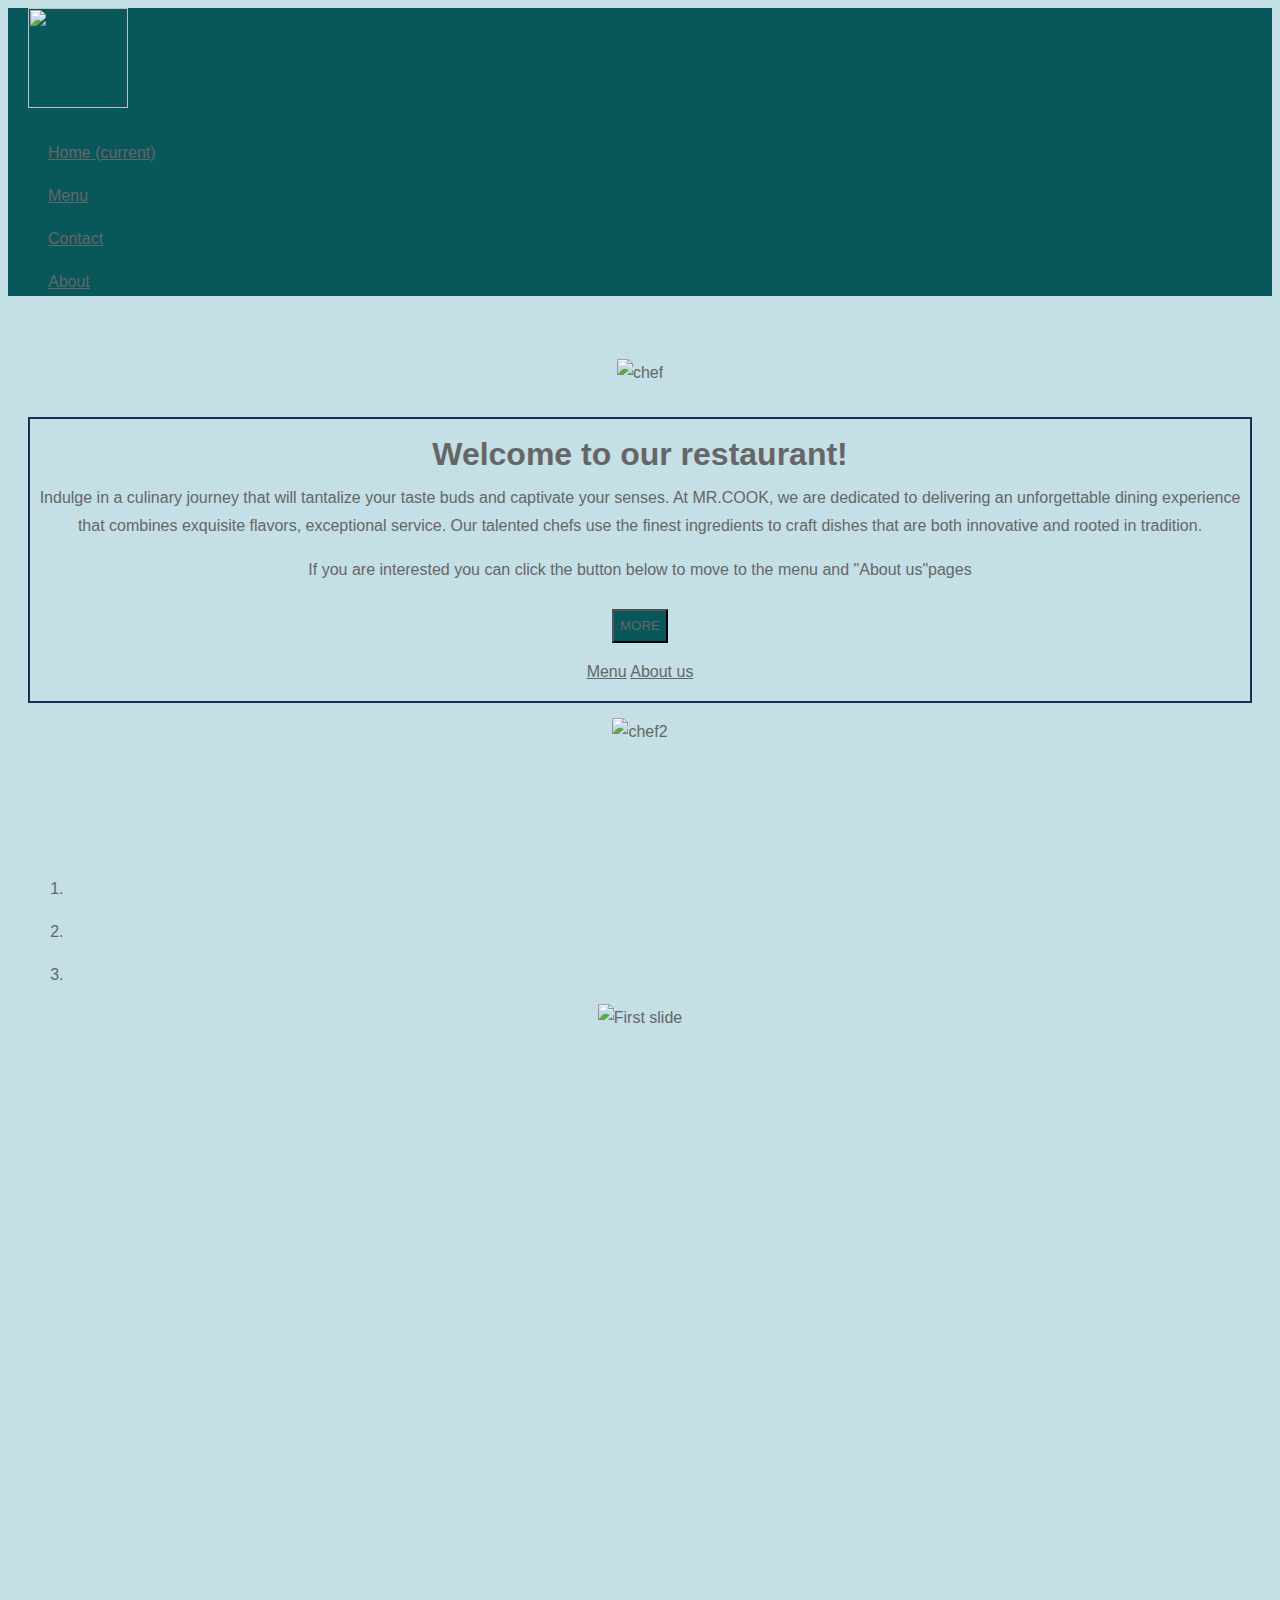
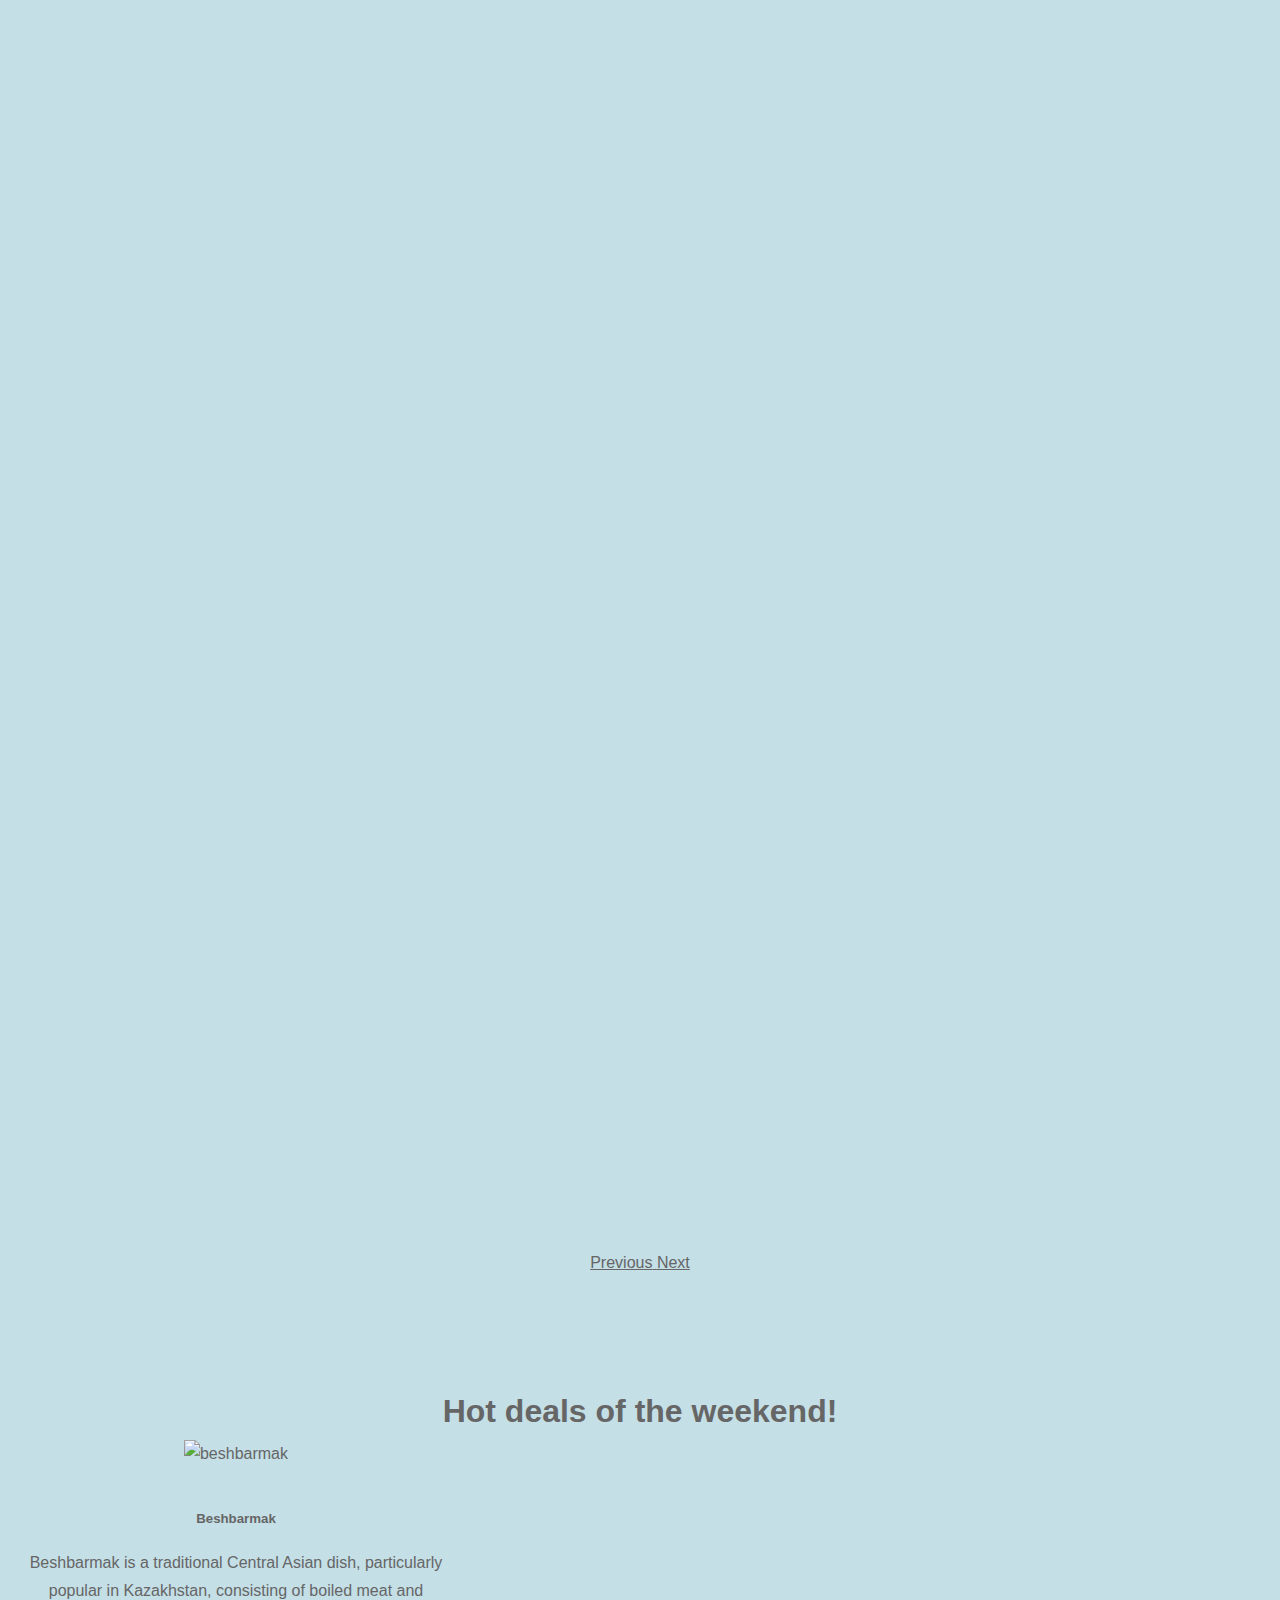
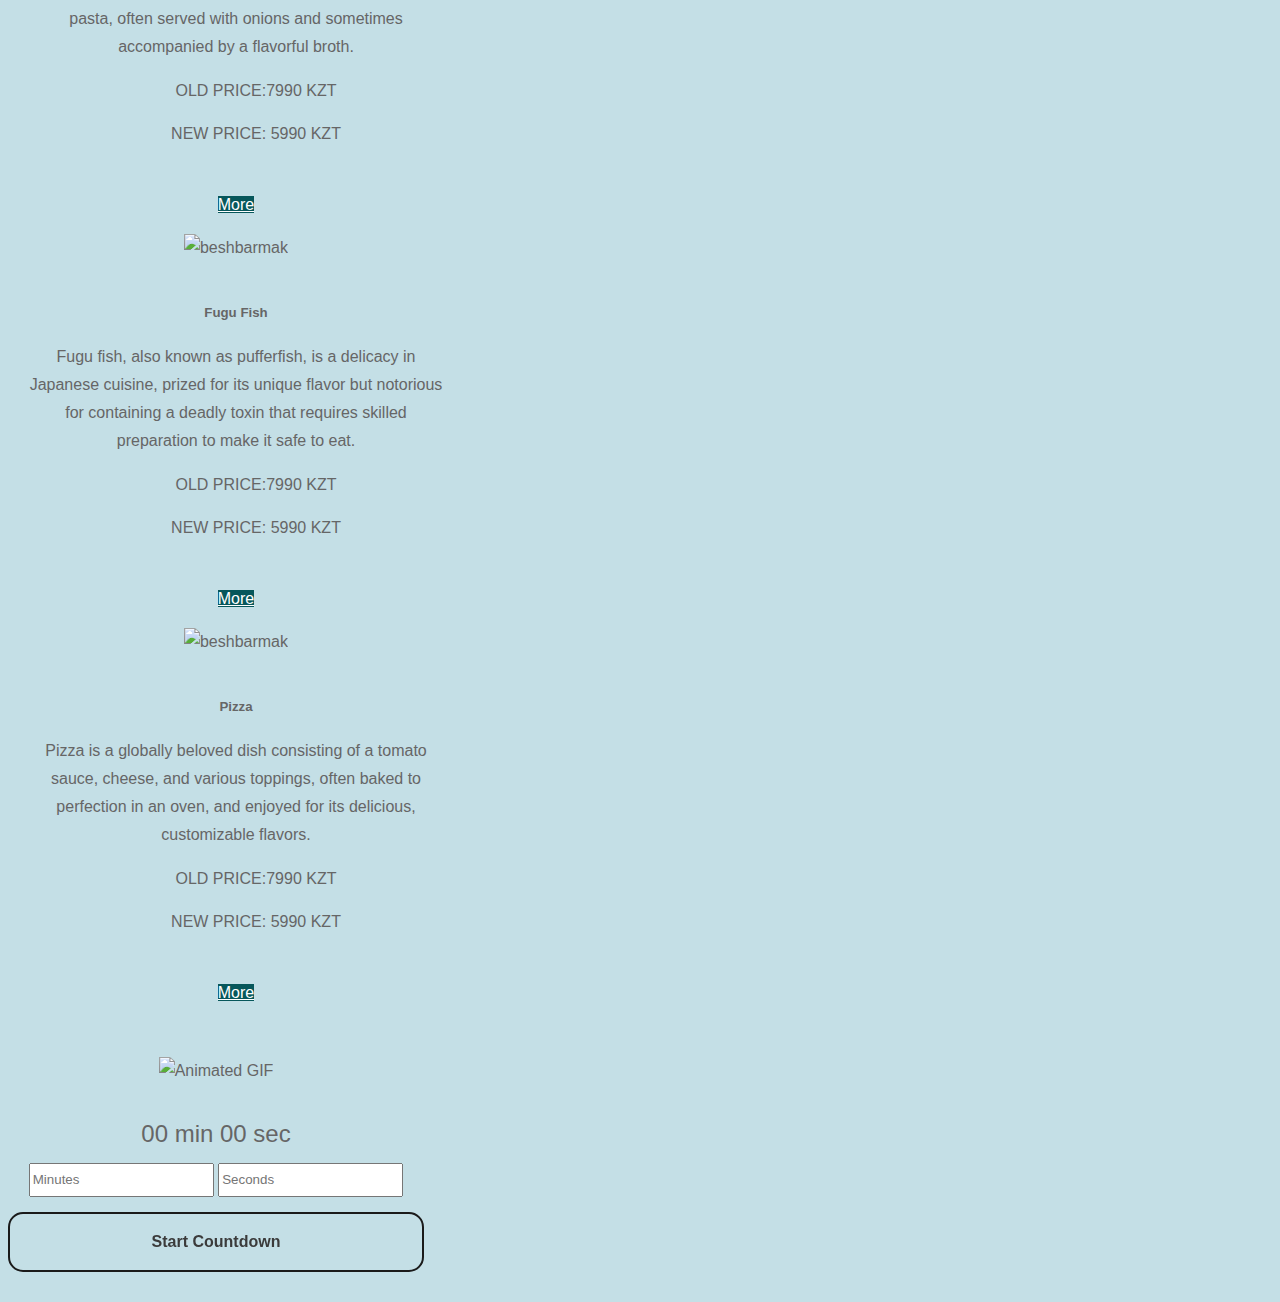
==== index.html @ f9b04245 "Finalizing the" ====
<!DOCTYPE html>
<html lang="en">
<head>
    <meta charset="UTF-8">
    <meta name="viewport" content="width=device-width, initial-scale=1.0">
    <title>Main Page</title>
    <link rel="shortcut icon" href="cook.jpg" type="jpg">
    <link rel="stylesheet" type="text/css" href="style.css" />
    <link href="https://cdn.jsdelivr.net/npm/bootstrap@5.3.2/dist/css/bootstrap.min.css" rel="stylesheet" integrity="sha384-T3c6CoIi6uLrA9TneNEoa7RxnatzjcDSCmG1MXxSR1GAsXEV/Dwwykc2MPK8M2HN" crossorigin="anonymous">
    <script src="main.js"></script>

</head>
<body>
  <script src="https://cdn.jsdelivr.net/npm/bootstrap@5.3.2/dist/js/bootstrap.bundle.min.js" integrity="sha384-C6RzsynM9kWDrMNeT87bh95OGNyZPhcTNXj1NW7RuBCsyN/o0jlpcV8Qyq46cDfL" crossorigin="anonymous"></script>
    <nav class="navbar navbar-expand-lg navbar-dark" style="background-color: #07575b ;">
        <a class="navbar-brand" href="#">
            <img src="cook.jpg" width="100" height="100" alt="" class="navbar-icon">
          </a>
        <div class="collapse navbar-collapse" id="navbarNav">
          <ul class="navbar-nav">
            <li class="nav-item active">
              <a class="nav-link" href="index.html">Home <span class="sr-only">(current)</span></a>
            </li>
            <li class="nav-item">
              <a class="nav-link" href="Menu.html">Menu</a>
            </li>
            <li class="nav-item">
              <a class="nav-link" href="Contact.html">Contact</a>
            </li>
            <li class="nav-item">
              <a class="nav-link" href="about.html">About</a>
            </li>
          </ul>
          
        </div>
      </nav>
      <br>
      <div class="container">
        <div class="row">
          <div class="col">
            <img src="chef.jpg" alt="chef">
          </div>
          <div class="col-6" style="border: 2px solid #135;">
            <h1>Welcome to our restaurant!</h1>
            <p>Indulge in a culinary journey that will tantalize your taste buds and captivate your senses.
             At MR.COOK, we are dedicated to delivering an unforgettable dining experience that combines exquisite flavors, exceptional service.
             Our talented chefs use the finest ingredients to craft dishes that are both innovative and rooted in tradition.</p>
            <p>If you are interested you can click the button below to move to the menu and "About us"pages</p>
            <div class="dropdown">
              <button class="btn btn-secondary dropdown-toggle" type="button" id="dropdownMenuButton" data-toggle="dropdown" aria-haspopup="true" aria-expanded="false" style="background-color: #07575b;">
                MORE
              </button>
              <div class="dropdown-menu" aria-labelledby="dropdownMenuButton">
                <a class="dropdown-item" href="Menu.html">Menu</a>
                <a class="dropdown-item" href="about.html">About us</a>
              </div>
            </div>
          </div>
          <div class="col">
            <img src="chief.jpg" alt="chef2">
          </div>
        </div>
        </div>
        <br>
        <div class="container">
        <div id="carouselExampleIndicators" class="carousel slide" data-ride="carousel">
          <ol class="carousel-indicators">
              <li data-target="#carouselExampleIndicators" data-slide-to="0" class="active"></li>
              <li data-target="#carouselExampleIndicators" data-slide-to="1"></li>
              <li data-target="#carouselExampleIndicators" data-slide-to="2"></li>
          </ol>
          <div class="carousel-inner">
              <div class="carousel-item active">
                  <img class="d-block w-100" src="rest1.jpg" alt="First slide">
              </div>
              <div class="carousel-item">
                  <img class="d-block w-100" src="rest2.jpg" alt="Second slide">
              </div>
              <div class="carousel-item">
                  <img class="d-block w-100" src="rest3.jpg" alt="Third slide">
              </div>
          </div>
          <a class="carousel-control-prev" href="#carouselExampleIndicators" role="button" data-slide="prev">
              <span class="carousel-control-prev-icon" aria-hidden="true"></span>
              <span class="sr-only">Previous</span>
          </a>
          <a class="carousel-control-next" href="#carouselExampleIndicators" role="button" data-slide="next">
              <span class="carousel-control-next-icon" ariahidden="true"></span>
              <span class="sr-only">Next</span>
          </a>
      </div>
    </div>
      
        <br>
        <div class="container">
          <h1 style="text-align: center;">Hot deals of the weekend!</h1>
          <div class="row">
            <div class="col-sm">
              <div class="card" style="width: 26rem;">
                <img src="beshbarmak.jpg" class="card-img-top" alt="beshbarmak" style="height: 300px;">
                <div class="card-body">
                    <h5 class="card-title">Beshbarmak</h5>
                    <p class="card-text">Beshbarmak is a traditional Central Asian dish, particularly popular in Kazakhstan, consisting of boiled meat and pasta, often served with onions and sometimes accompanied by a flavorful broth.</p>
                    <ul class="list-group list-group-flush">
                        <li class="list-group-item">OLD PRICE:7990 KZT</li>
                        <li class="list-group-item">NEW PRICE: 5990 KZT</li>
                    </ul>
                    <br>
                    <a href="Menu.html" class="btn btn-primary stretched-link" id="moreButton">More</a>
                </div>
            </div>
            </div>
            <div class="col-sm">
              <div class="card" style="width: 26rem;">
                <img src="fugu fish.jpg" class="card-img-top" alt="beshbarmak" style="height: 300px;">
                <div class="card-body">
                    <h5 class="card-title">Fugu Fish</h5>
                    <p class="card-text">Fugu fish, also known as pufferfish, is a delicacy in Japanese cuisine, prized for its unique flavor but notorious for containing a deadly toxin that requires skilled preparation to make it safe to eat.</p>
                    <ul class="list-group list-group-flush">
                        <li class="list-group-item">OLD PRICE:7990 KZT</li>
                        <li class="list-group-item">NEW PRICE: 5990 KZT</li>
                    </ul>
                    <br>
                    <a href="Menu.html" class="btn btn-primary stretched-link"id="moreButton">More</a>
                </div>
            </div>
            </div>
            <div class="col-sm">
              <div class="card" style="width: 26rem;">
                <img src="pizza.jpg" class="card-img-top" alt="beshbarmak" style="height: 300px;">
                <div class="card-body">
                    <h5 class="card-title">Pizza</h5>
                    <p class="card-text">Pizza is a globally beloved dish consisting of a tomato sauce, cheese, and various toppings, often baked to perfection in an oven, and enjoyed for its delicious, customizable flavors.</p>
                    <ul class="list-group list-group-flush">
                        <li class="list-group-item">OLD PRICE:7990 KZT</li>
                        <li class="list-group-item">NEW PRICE: 5990 KZT</li>
                        
                    </ul>
                    
                    <br>
                    <a href="Menu.html" class="btn btn-primary stretched-link" id="moreButton">More</a>
                </div>
            </div>

            </div>
          </div>
        </div>
        <div class="col-sm" style="text-align: center;">
          <div class="card mx-auto" style="width: 26rem;">
              <img src="https://gifdb.com/images/high/time-is-really-up-y8kz1hlfnmobm4rd.gif" alt="Animated GIF">
              <div class="card-body text-center">
                  <div id="countdown">
                      <span id="minutes">00</span> min
                      <span id="seconds">00</span> sec
                  </div>
                  <input type="number" id="minutesInput" placeholder="Minutes">
                  <input type="number" id="secondsInput" placeholder="Seconds">
                  <button id="startButton" class="button-28"onclick="startCountdown()">Start Countdown</button>
              </div>
          </div>
      </div>
      
     
    
      
      <script src="https://ajax.googleapis.com/ajax/libs/jquery/3.5.1/jquery.min.js"></script>
      <script src="https://cdnjs.cloudflare.com/ajax/libs/popper.js/1.16.0/umd/popper.min.js"></script>
      <script src="https://maxcdn.bootstrapcdn.com/bootstrap/4.5.2/js/bootstrap.min.js"></script>
      
 
</body>
</html>
---- style.css ----
body {
  background-color: #c4dfe6!important;
}
.navbar-icon {
    margin-left: 20px; 
  }
  .carousel-item {
    height: 600px; 
  }
  .carousel img {
    max-width: 100%;
    max-height: 100%;
    width: auto;
    height: auto;
  }
  .carousel-inner .carousel-item {
    transition-duration: 0.2s; 
  }
  .container img
  {
    height:100%;
    width:100%;
    object-fit:cover;
  }
  ul {
    list-style-type: none;
}
#countdown {
  text-align: center;
  font-size: 24px;
}

#timer {
  display: inline-block;
}
.container {
  text-align: center;
  padding: 20px;
}

button {
  margin-top: 10px;
}

#countdown {
  font-size: 24px;
  margin-top: 20px;
}


#todo-container h2 {
  text-align: center;
}

#todo-container ul {
  list-style-type: none;
  margin: 0;
  padding: 0;
}

#todo-container li {
  background-color: white ;
  padding: 10px;
  margin: 10px 0;
  border: 1px solid #d4d4d4;
  position: relative;
  cursor: pointer;
}

#todo-container li.checked {
  background-color: white;
  color: white;
  text-decoration: line-through;
}

#todo-container .addBtn {
  background-color: #07575b  ;
  color: white;
  padding: 10px 20px;
  cursor: pointer;
  float: right;
  margin-right: 10px;
}

#todo-container input[type="text"] {
  padding: 10px;
  width: 70%;
  border: none;
  border-bottom: 2px solid #4CAF50;
  font-size: 16px;
}

#todo-container input[type="text"]:focus {
  outline: none;
}
.card-gif {
  width: 100%;
  height: 150px;
  border-radius: 5px;
  margin-bottom: 20px;
  overflow: hidden;
}

.card-gif img {
  width: 100%;
  height: 100%;
  object-fit: cover;
}
.accordion {
  display: flex;
  flex-direction: column;
}

.accordion-btn {
  background-color: #07575b ;
  color: #444;
  cursor: pointer;
  padding: 18px;
  width: 100%;
  text-align: left;
  border: none;
  text-align: left;
  outline: none;
  transition: background-color 0.3s;
}

.accordion-content {
  display: none;
  padding: 18px;
  border-top: 1px solid #ddd;
}

.accordion-btn.active, .accordion-btn:hover {
  background-color: #07575b ;
}
#animateMe {
  position: absolute;
  left: 0;
  transition: opacity 1s, transform 1s;
}


.carousel-item {
  transform: translateX(100%);
  opacity: 0;
  transition: transform 0.5s ease, opacity 0.5s ease;
}

.carousel-item.active {
  transform: translateX(0); 
  opacity: 1;
}

.game-container {
  display: flex;
  justify-content: space-around;
  align-items: center;
  margin: 20px;
}

.category-column, .dish-column {
  flex: 1;
  text-align: center;
}

.droppable {
  background-color: #f0f0f0;
  border: 2px dashed #777;
  margin: 5px;
  padding: 5px;
  font-weight: bold;
  cursor: pointer;
}

.draggable {
  background-color: #ddd;
  border: 2px solid #777;
  margin: 5px;
  padding: 5px;
  cursor: pointer;
}
.tooltip {
  position: relative;
  display: inline-block;
  cursor: pointer;
}

.tooltip .tooltiptext {
  visibility: hidden;
  width: 200px;
  background-color: #333;
  color: #fff;
  text-align: center;
  border-radius: 5px;
  padding: 5px;
  position: absolute;
  z-index: 1;
  bottom: 125%;
  left: 50%;
  transform: translateX(-50%);
  opacity: 0;
  transition: opacity 0.3s;
}

.tooltip:hover .tooltiptext {
  visibility: visible;
  opacity: 1;
}
.container .btn-primary {
  background-color: #07575b;
  border-color: #07575b;
  color: #fff; 
}
.button-28 {
  appearance: none;
  background-color: transparent;
  border: 2px solid #1A1A1A;
  border-radius: 15px;
  box-sizing: border-box;
  color: #3B3B3B;
  cursor: pointer;
  display: inline-block;
  font-family: Roobert,-apple-system,BlinkMacSystemFont,"Segoe UI",Helvetica,Arial,sans-serif,"Apple Color Emoji","Segoe UI Emoji","Segoe UI Symbol";
  font-size: 16px;
  font-weight: 600;
  line-height: normal;
  margin: 0;
  min-height: 60px;
  min-width: 0;
  outline: none;
  padding: 16px 24px;
  text-align: center;
  text-decoration: none;
  transition: all 300ms cubic-bezier(.23, 1, 0.32, 1);
  user-select: none;
  -webkit-user-select: none;
  touch-action: manipulation;
  width: 100%;
  will-change: transform;
}

.button-28:disabled {
  pointer-events: none;
}

.button-28:hover {
  color: #fff;
  background-color: #1A1A1A;
  box-shadow: rgba(0, 0, 0, 0.25) 0 8px 15px;
  transform: translateY(-2px);
}

.button-28:active {
  box-shadow: none;
  transform: translateY(0);
}
.list-group-item:hover {
  cursor: pointer;
  background-color: #f0f0f0;
}
.card {
  transition: transform 0.3s;
}

.card:hover {
  transform: scale(1.05);
}
*{ font-family: 'Consolas', sans-serif; line-height: 28px; margin-bottom: 15px; color: #666; }
#instructions {
  border: 2px solid #07575b;
  padding: 10px; 
  text-align: center;
  }
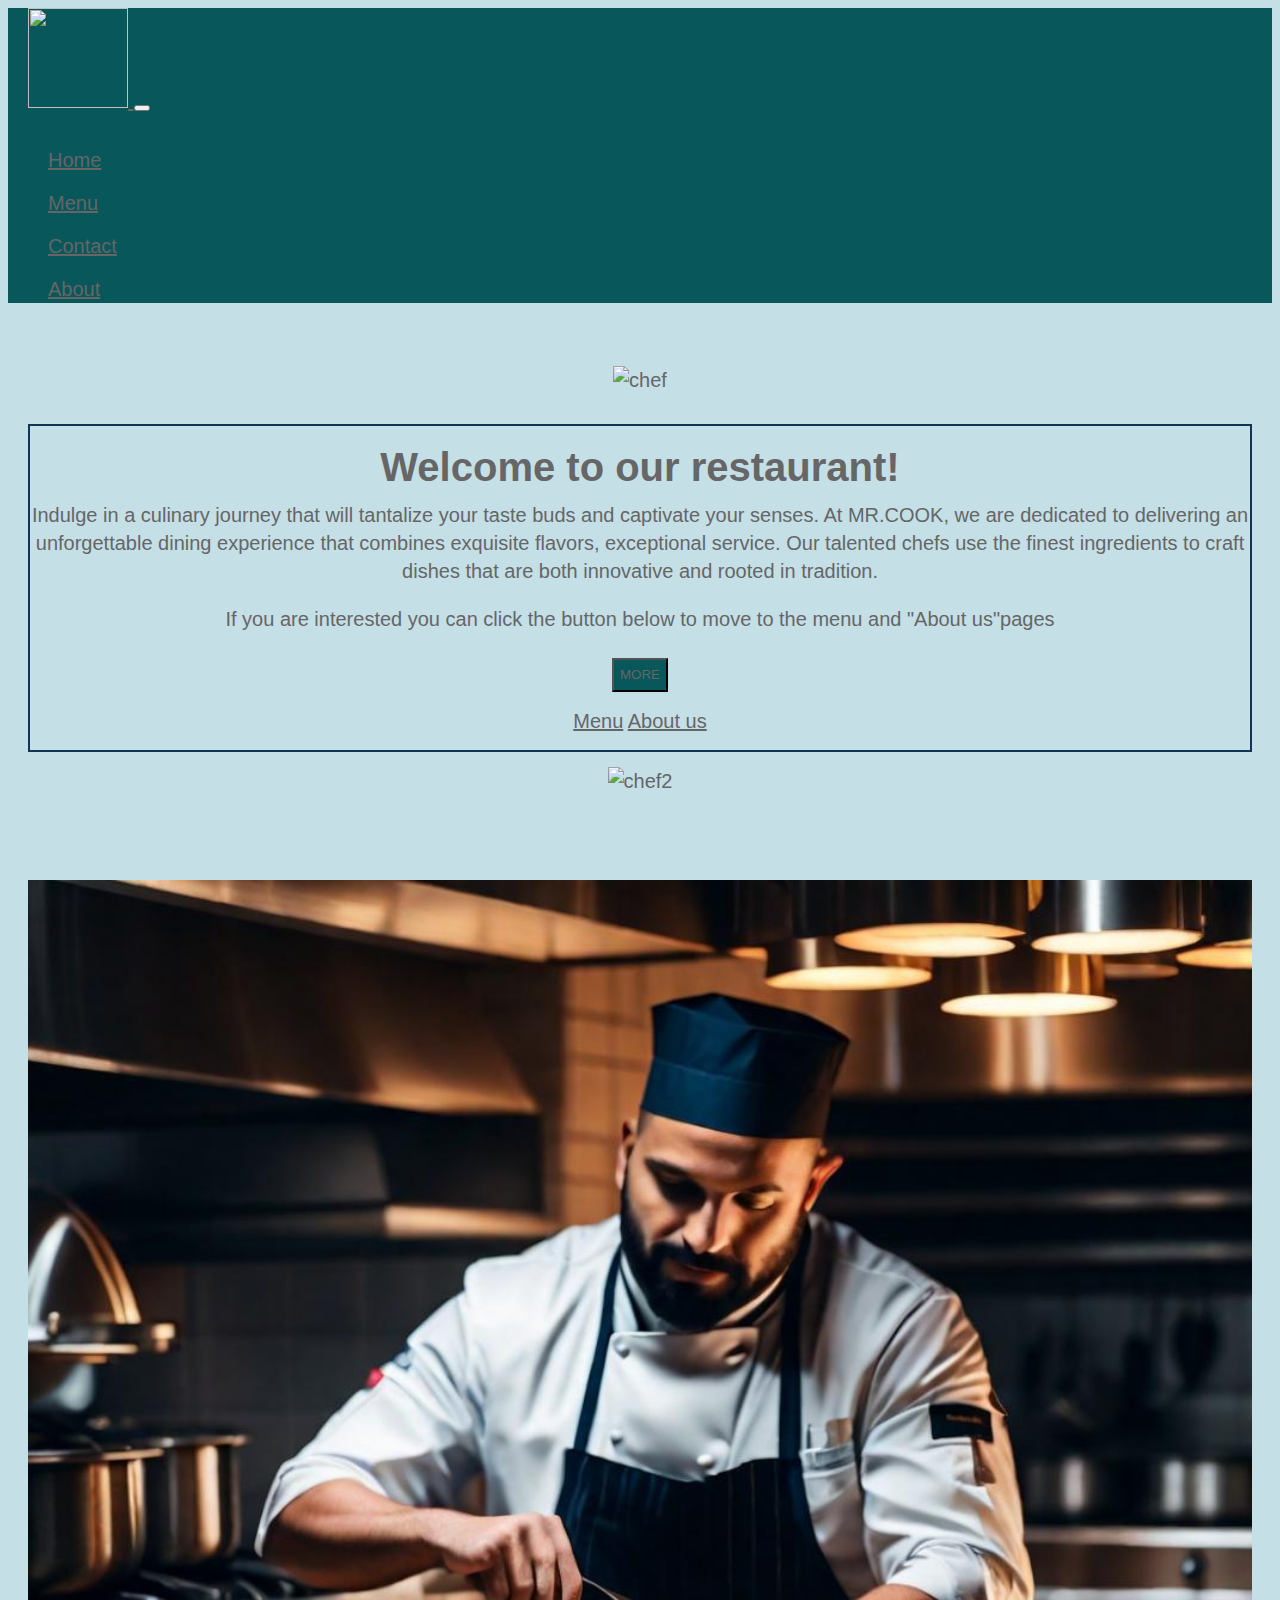
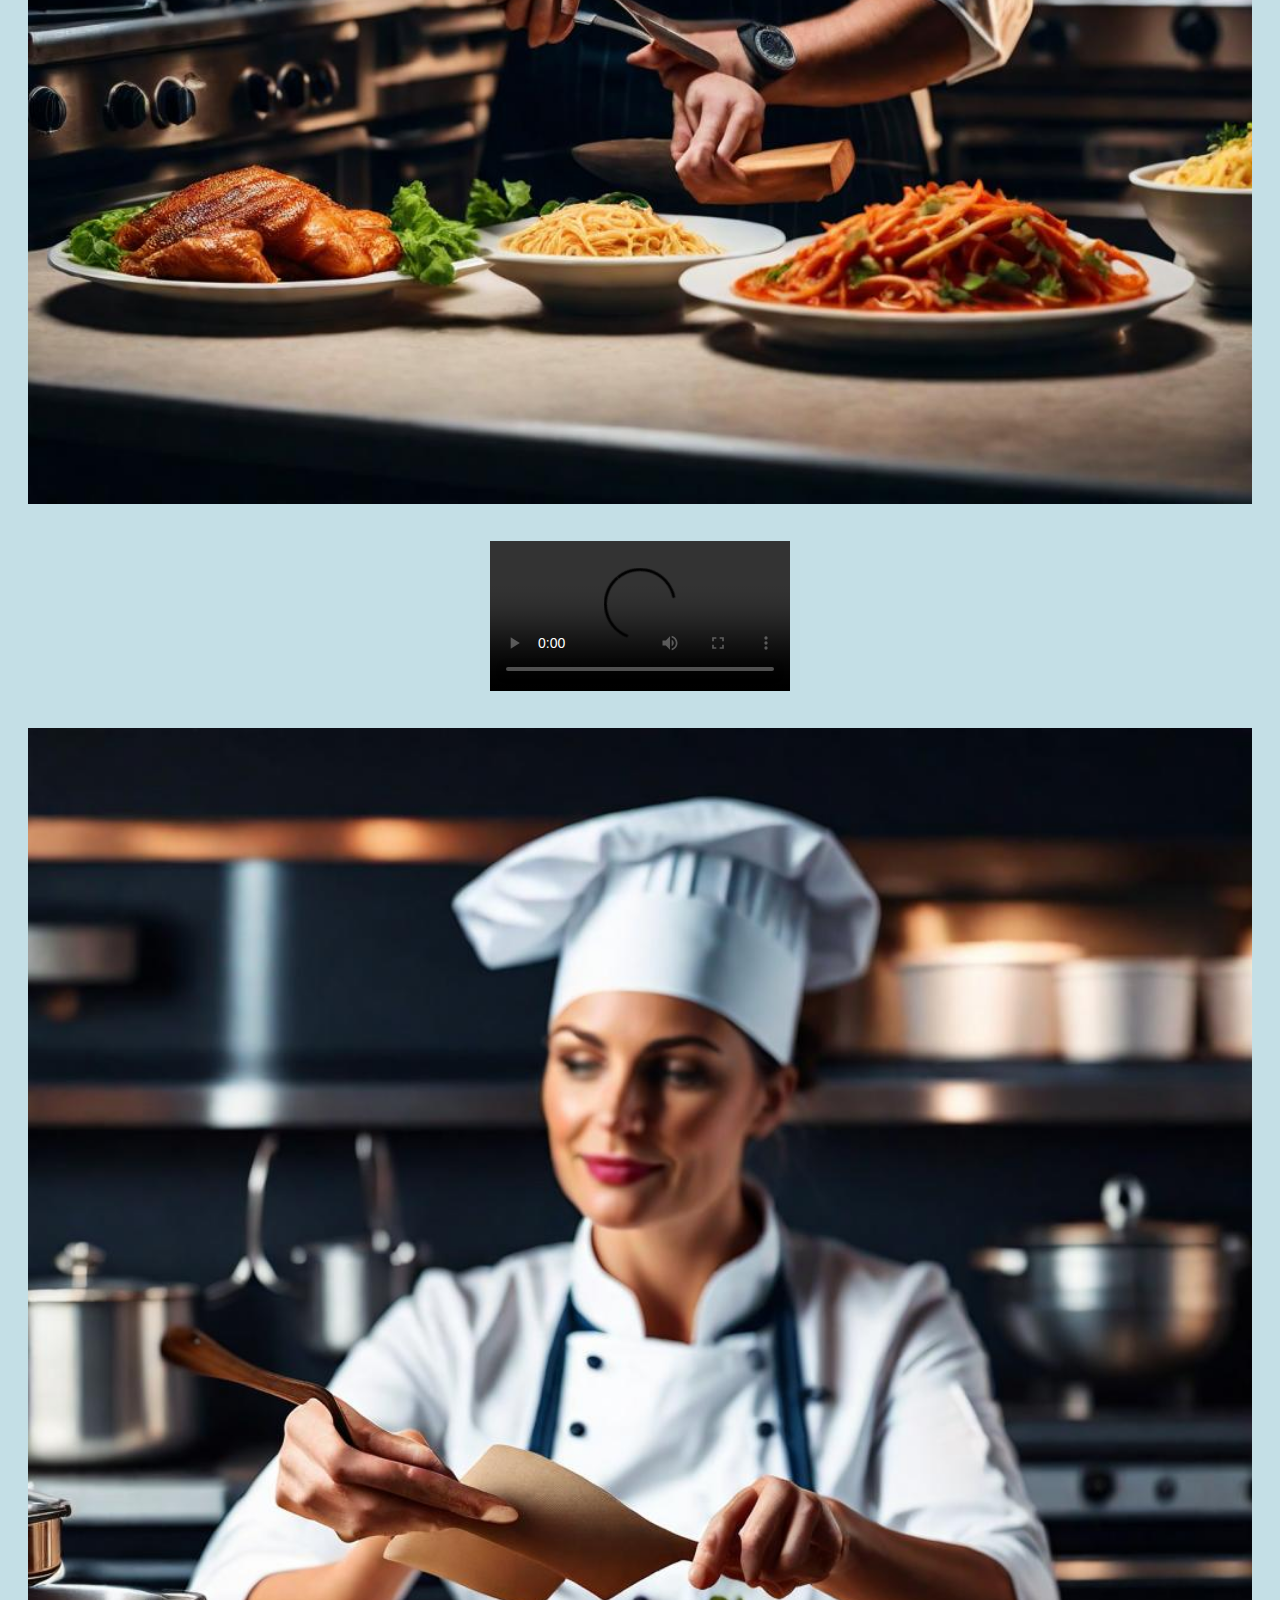
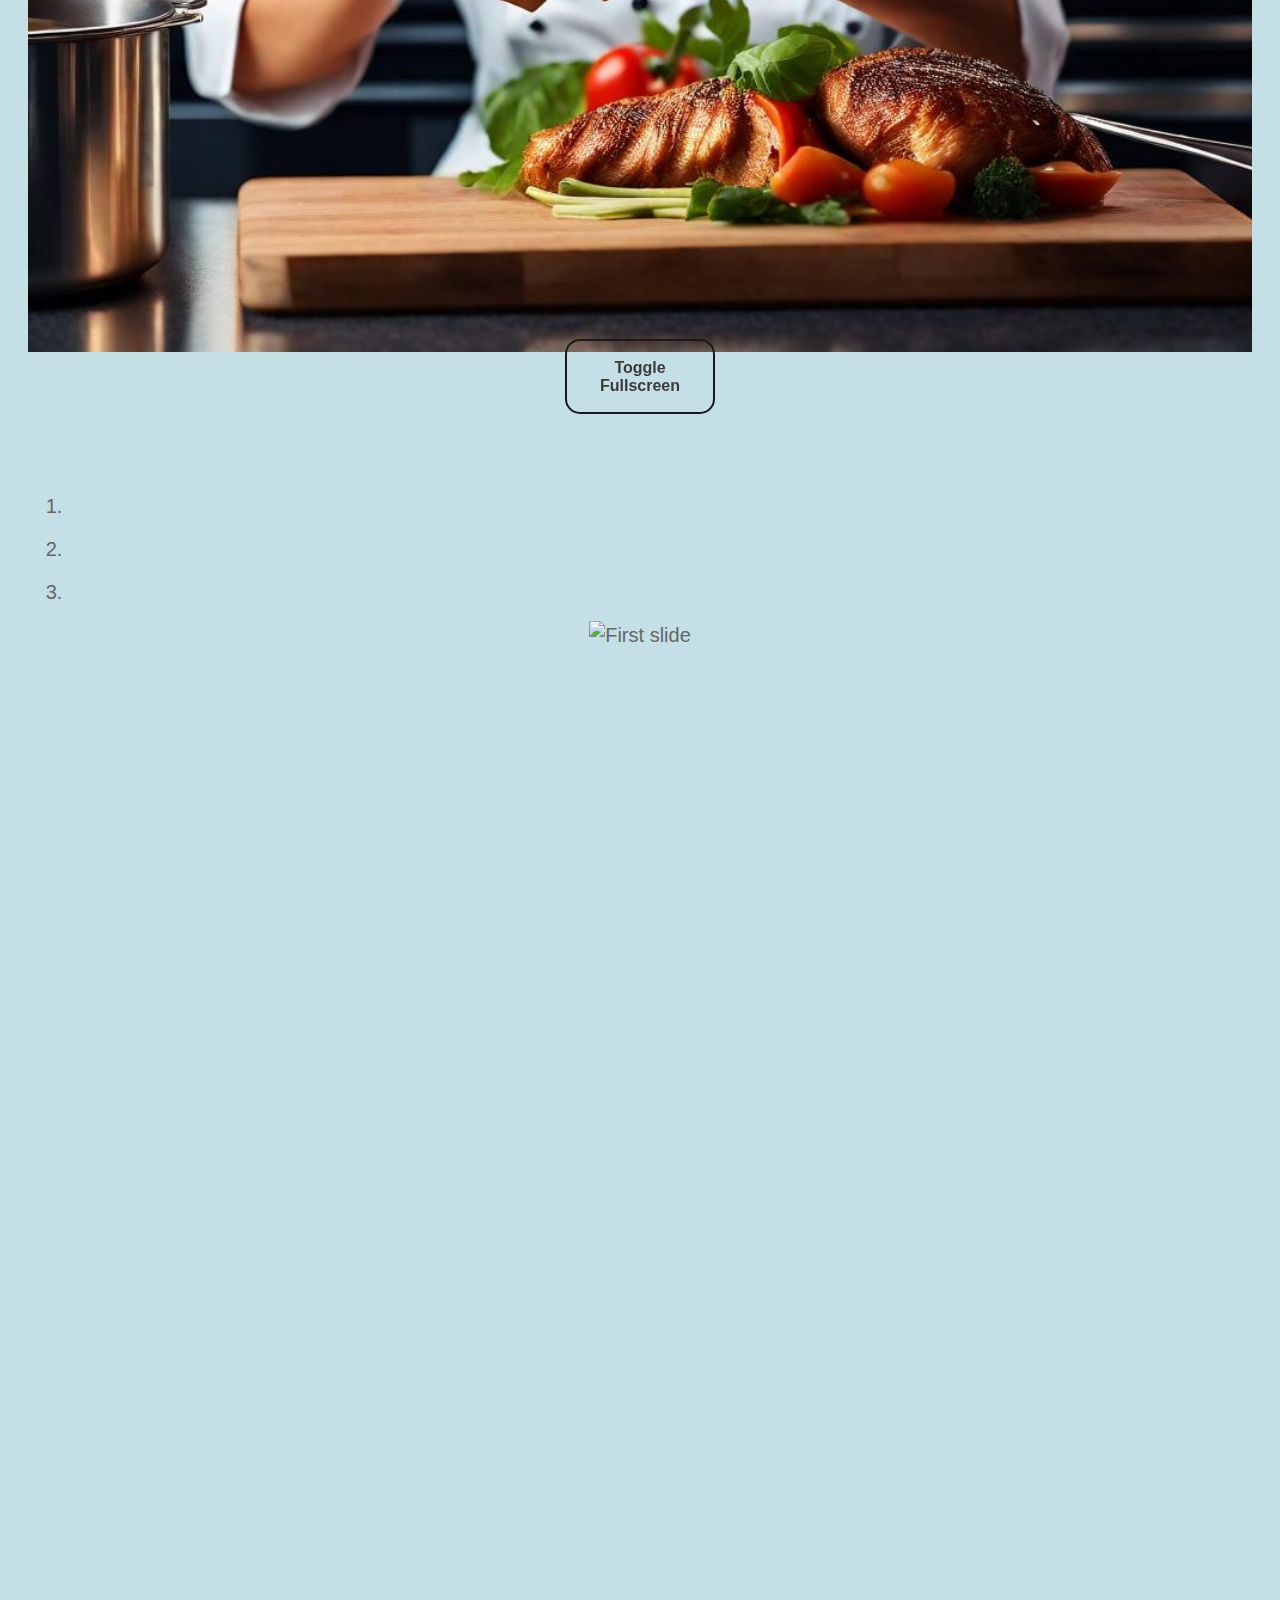
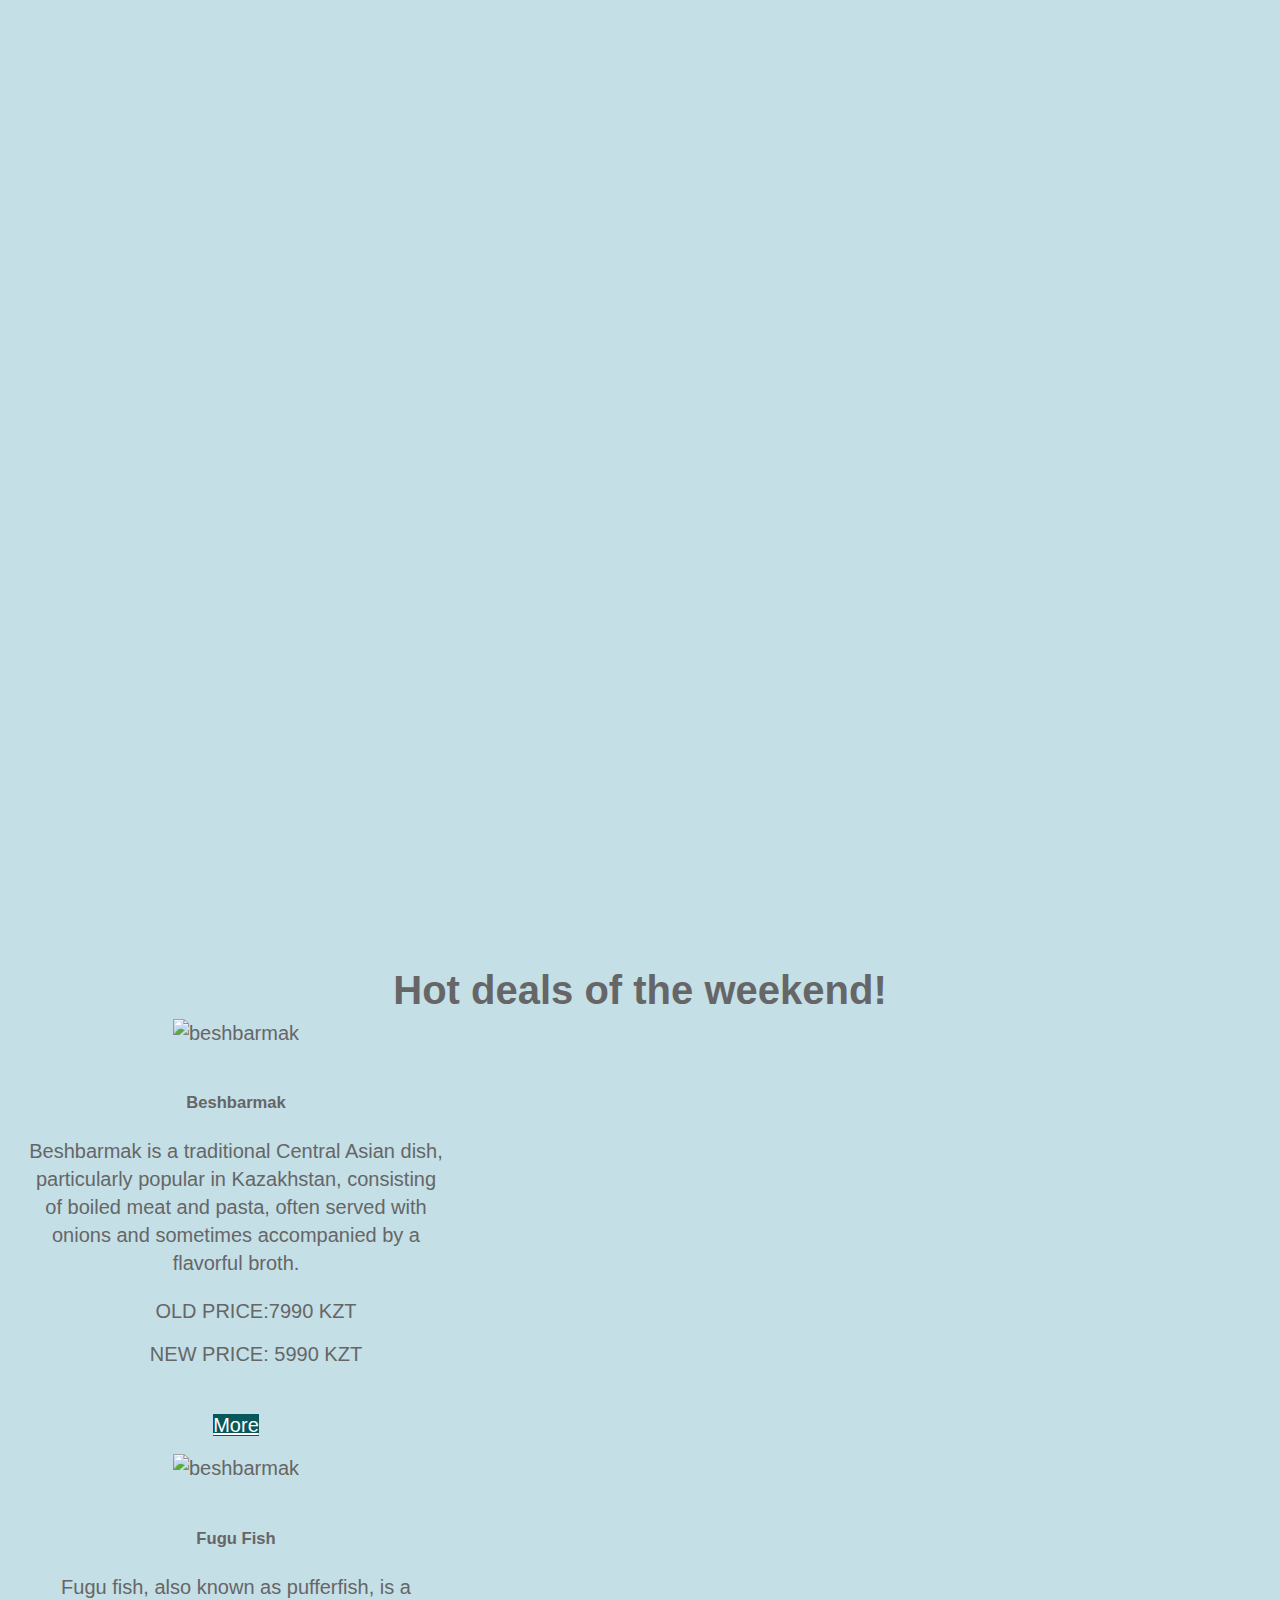
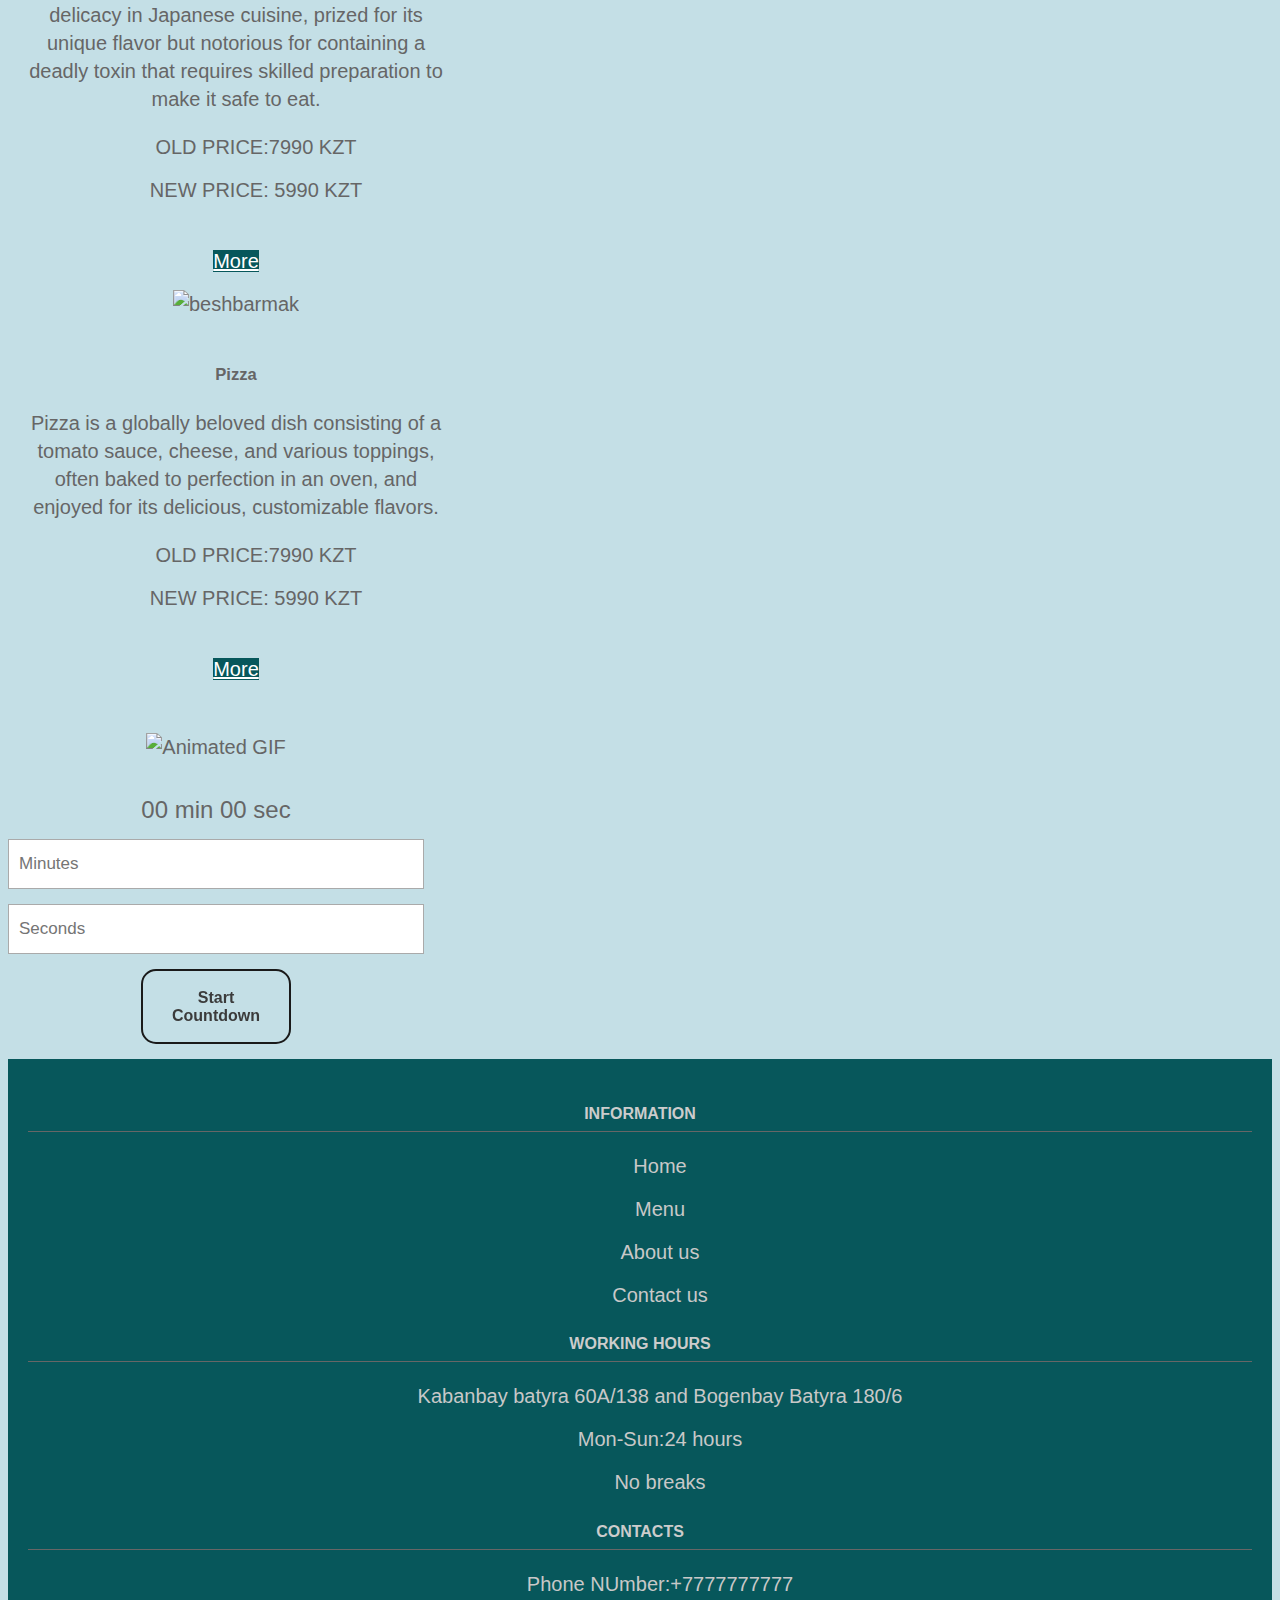
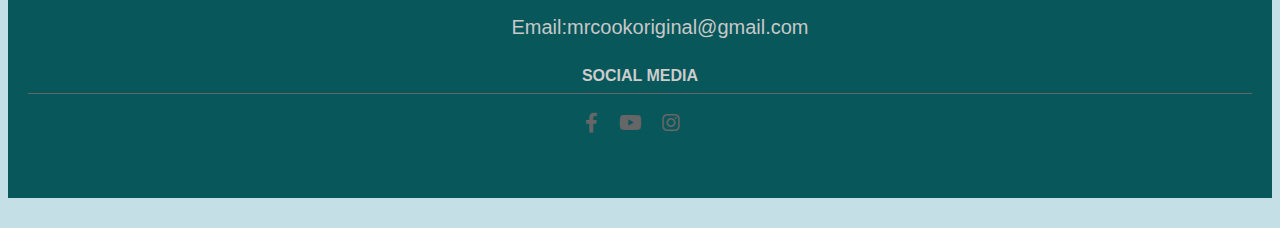
==== commit f2c88134: "Final commit" ====
--- a/index.html
+++ b/index.html
@@ -2,171 +2,237 @@
 <html lang="en">
 <head>
     <meta charset="UTF-8">
-    <meta name="viewport" content="width=device-width, initial-scale=1.0">
+    <meta name="viewport" content="width=device-width, initial-scale=1.0, shrink-to-fit=no">
     <title>Main Page</title>
     <link rel="shortcut icon" href="cook.jpg" type="jpg">
     <link rel="stylesheet" type="text/css" href="style.css" />
+    <link rel="stylesheet" href="https://cdnjs.cloudflare.com/ajax/libs/font-awesome/5.15.3/css/all.min.css" integrity="sha512-*********" crossorigin="anonymous" />
     <link href="https://cdn.jsdelivr.net/npm/bootstrap@5.3.2/dist/css/bootstrap.min.css" rel="stylesheet" integrity="sha384-T3c6CoIi6uLrA9TneNEoa7RxnatzjcDSCmG1MXxSR1GAsXEV/Dwwykc2MPK8M2HN" crossorigin="anonymous">
     <script src="main.js"></script>
-
 </head>
 <body>
-  <script src="https://cdn.jsdelivr.net/npm/bootstrap@5.3.2/dist/js/bootstrap.bundle.min.js" integrity="sha384-C6RzsynM9kWDrMNeT87bh95OGNyZPhcTNXj1NW7RuBCsyN/o0jlpcV8Qyq46cDfL" crossorigin="anonymous"></script>
-    <nav class="navbar navbar-expand-lg navbar-dark" style="background-color: #07575b ;">
+    <nav class="navbar navbar-expand-lg navbar-dark" style="background-color: #07575b;">
         <a class="navbar-brand" href="#">
             <img src="cook.jpg" width="100" height="100" alt="" class="navbar-icon">
-          </a>
+        </a>
+        <button class="navbar-toggler" type="button" data-toggle="collapse" data-target="#navbarNav" aria-controls="navbarNav" aria-expanded="false" aria-label="Toggle navigation">
+            <span class="navbar-toggler-icon"></span>
+        </button>
         <div class="collapse navbar-collapse" id="navbarNav">
-          <ul class="navbar-nav">
-            <li class="nav-item active">
-              <a class="nav-link" href="index.html">Home <span class="sr-only">(current)</span></a>
-            </li>
-            <li class="nav-item">
-              <a class="nav-link" href="Menu.html">Menu</a>
-            </li>
-            <li class="nav-item">
-              <a class="nav-link" href="Contact.html">Contact</a>
-            </li>
-            <li class="nav-item">
-              <a class="nav-link" href="about.html">About</a>
-            </li>
-          </ul>
-          
-        </div>
-      </nav>
-      <br>
-      <div class="container">
+            <ul class="navbar-nav">
+                <li class="nav-item active">
+                    <a class="nav-link" href="index.html">Home <span class="sr-only">(current)</span></a>
+                </li>
+                <li class="nav-item">
+                    <a class="nav-link" href="Menu.html">Menu</a>
+                </li>
+                <li class="nav-item">
+                    <a class="nav-link" href="Contact.html">Contact</a>
+                </li>
+                <li class="nav-item">
+                    <a class="nav-link" href="about.html">About</a>
+                </li>
+            </ul>
+        </div>
+    </nav>
+    <br>
+    <div class="container">
         <div class="row">
-          <div class="col">
-            <img src="chef.jpg" alt="chef">
+            <div class="col">
+                <img src="chef.jpg" alt="chef">
+            </div>
+            <div class="col-6" style="border: 2px solid #135;">
+                <h1>Welcome to our restaurant!</h1>
+                <p>Indulge in a culinary journey that will tantalize your taste buds and captivate your senses.
+                    At MR.COOK, we are dedicated to delivering an unforgettable dining experience that combines exquisite flavors, exceptional service.
+                    Our talented chefs use the finest ingredients to craft dishes that are both innovative and rooted in tradition.</p>
+                <p>If you are interested you can click the button below to move to the menu and "About us"pages</p>
+                <div class="dropdown">
+                    <button class="btn btn-secondary dropdown-toggle" type="button" id="dropdownMenuButton" data-toggle="dropdown" aria-haspopup="true" aria-expanded="false" style="background-color: #07575b;">
+                        MORE
+                    </button>
+                    <div class="dropdown-menu" aria-labelledby="dropdownMenuButton">
+                        <a class="dropdown-item" href="Menu.html">Menu</a>
+                        <a class="dropdown-item" href="about.html">About us</a>
+                    </div>
+                </div>
+            </div>
+            <div class="col">
+                <img src="chief.jpg" alt="chef2">
+            </div>
+        </div>
+    </div>
+    <div class="container">
+      <div class="row justify-content-md-center">
+                    <div class="col-md-3">
+                            <img src="cheff.jfif" alt="Left Image" class="img-fluid img-pulse">
           </div>
-          <div class="col-6" style="border: 2px solid #135;">
-            <h1>Welcome to our restaurant!</h1>
-            <p>Indulge in a culinary journey that will tantalize your taste buds and captivate your senses.
-             At MR.COOK, we are dedicated to delivering an unforgettable dining experience that combines exquisite flavors, exceptional service.
-             Our talented chefs use the finest ingredients to craft dishes that are both innovative and rooted in tradition.</p>
-            <p>If you are interested you can click the button below to move to the menu and "About us"pages</p>
-            <div class="dropdown">
-              <button class="btn btn-secondary dropdown-toggle" type="button" id="dropdownMenuButton" data-toggle="dropdown" aria-haspopup="true" aria-expanded="false" style="background-color: #07575b;">
-                MORE
-              </button>
-              <div class="dropdown-menu" aria-labelledby="dropdownMenuButton">
-                <a class="dropdown-item" href="Menu.html">Menu</a>
-                <a class="dropdown-item" href="about.html">About us</a>
-              </div>
-            </div>
-          </div>
-          <div class="col">
-            <img src="chief.jpg" alt="chef2">
-          </div>
-        </div>
-        </div>
-        <br>
-        <div class="container">
-        <div id="carouselExampleIndicators" class="carousel slide" data-ride="carousel">
-          <ol class="carousel-indicators">
-              <li data-target="#carouselExampleIndicators" data-slide-to="0" class="active"></li>
-              <li data-target="#carouselExampleIndicators" data-slide-to="1"></li>
-              <li data-target="#carouselExampleIndicators" data-slide-to="2"></li>
-          </ol>
-          <div class="carousel-inner">
-              <div class="carousel-item active">
-                  <img class="d-block w-100" src="rest1.jpg" alt="First slide">
-              </div>
-              <div class="carousel-item">
-                  <img class="d-block w-100" src="rest2.jpg" alt="Second slide">
-              </div>
-              <div class="carousel-item">
-                  <img class="d-block w-100" src="rest3.jpg" alt="Third slide">
+                    <div class="col-md-6">
+              <div class="video-container embed-responsive embed-responsive-16by9" id="videoContainer">
+                  <iframe src="culinary.mp4" class="embed-responsive-item w-100 h-100" frameborder="0" allowfullscreen></iframe>     
               </div>
           </div>
-          <a class="carousel-control-prev" href="#carouselExampleIndicators" role="button" data-slide="prev">
-              <span class="carousel-control-prev-icon" aria-hidden="true"></span>
-              <span class="sr-only">Previous</span>
-          </a>
-          <a class="carousel-control-next" href="#carouselExampleIndicators" role="button" data-slide="next">
-              <span class="carousel-control-next-icon" ariahidden="true"></span>
-              <span class="sr-only">Next</span>
-          </a>
-      </div>
-    </div>
-      
-        <br>
-        <div class="container">
-          <h1 style="text-align: center;">Hot deals of the weekend!</h1>
-          <div class="row">
-            <div class="col-sm">
-              <div class="card" style="width: 26rem;">
-                <img src="beshbarmak.jpg" class="card-img-top" alt="beshbarmak" style="height: 300px;">
-                <div class="card-body">
-                    <h5 class="card-title">Beshbarmak</h5>
-                    <p class="card-text">Beshbarmak is a traditional Central Asian dish, particularly popular in Kazakhstan, consisting of boiled meat and pasta, often served with onions and sometimes accompanied by a flavorful broth.</p>
-                    <ul class="list-group list-group-flush">
-                        <li class="list-group-item">OLD PRICE:7990 KZT</li>
-                        <li class="list-group-item">NEW PRICE: 5990 KZT</li>
-                    </ul>
-                    <br>
-                    <a href="Menu.html" class="btn btn-primary stretched-link" id="moreButton">More</a>
-                </div>
-            </div>
-            </div>
-            <div class="col-sm">
-              <div class="card" style="width: 26rem;">
-                <img src="fugu fish.jpg" class="card-img-top" alt="beshbarmak" style="height: 300px;">
-                <div class="card-body">
-                    <h5 class="card-title">Fugu Fish</h5>
-                    <p class="card-text">Fugu fish, also known as pufferfish, is a delicacy in Japanese cuisine, prized for its unique flavor but notorious for containing a deadly toxin that requires skilled preparation to make it safe to eat.</p>
-                    <ul class="list-group list-group-flush">
-                        <li class="list-group-item">OLD PRICE:7990 KZT</li>
-                        <li class="list-group-item">NEW PRICE: 5990 KZT</li>
-                    </ul>
-                    <br>
-                    <a href="Menu.html" class="btn btn-primary stretched-link"id="moreButton">More</a>
-                </div>
-            </div>
-            </div>
-            <div class="col-sm">
-              <div class="card" style="width: 26rem;">
-                <img src="pizza.jpg" class="card-img-top" alt="beshbarmak" style="height: 300px;">
-                <div class="card-body">
-                    <h5 class="card-title">Pizza</h5>
-                    <p class="card-text">Pizza is a globally beloved dish consisting of a tomato sauce, cheese, and various toppings, often baked to perfection in an oven, and enjoyed for its delicious, customizable flavors.</p>
-                    <ul class="list-group list-group-flush">
-                        <li class="list-group-item">OLD PRICE:7990 KZT</li>
-                        <li class="list-group-item">NEW PRICE: 5990 KZT</li>
-                        
-                    </ul>
-                    
-                    <br>
-                    <a href="Menu.html" class="btn btn-primary stretched-link" id="moreButton">More</a>
-                </div>
-            </div>
-
-            </div>
-          </div>
-        </div>
-        <div class="col-sm" style="text-align: center;">
-          <div class="card mx-auto" style="width: 26rem;">
-              <img src="https://gifdb.com/images/high/time-is-really-up-y8kz1hlfnmobm4rd.gif" alt="Animated GIF">
-              <div class="card-body text-center">
-                  <div id="countdown">
-                      <span id="minutes">00</span> min
-                      <span id="seconds">00</span> sec
-                  </div>
-                  <input type="number" id="minutesInput" placeholder="Minutes">
-                  <input type="number" id="secondsInput" placeholder="Seconds">
-                  <button id="startButton" class="button-28"onclick="startCountdown()">Start Countdown</button>
-              </div>
+                    <div class="col-md-3">
+                            <img src="chefw.jfif" alt="Right Image" class="img-fluid img-pulse">
           </div>
       </div>
-      
-     
-    
-      
-      <script src="https://ajax.googleapis.com/ajax/libs/jquery/3.5.1/jquery.min.js"></script>
-      <script src="https://cdnjs.cloudflare.com/ajax/libs/popper.js/1.16.0/umd/popper.min.js"></script>
-      <script src="https://maxcdn.bootstrapcdn.com/bootstrap/4.5.2/js/bootstrap.min.js"></script>
-      
- 
+      <button id="fullscreenButton" class="button-28" onclick="toggleFullScreen()">Toggle Fullscreen</button>
+  </div>
+    <br>
+    <div class="container">
+        <div id="carouselExampleIndicators" class="carousel slide" data-ride="carousel">
+            <ol class="carousel-indicators">
+                <li data-target="#carouselExampleIndicators" data-slide-to="0" class="active"></li>
+                <li data-target="#carouselExampleIndicators" data-slide-to="1"></li>
+                <li data-target="#carouselExampleIndicators" data-slide-to="2"></li>
+            </ol>
+            <div class="carousel-inner">
+                <div class="carousel-item active">
+                    <img class="d-block w-100" src="rest1.jpg" alt="First slide">
+                </div>
+                <div class="carousel-item">
+                    <img class="d-block w-100" src="rest2.jpg" alt="Second slide">
+                </div>
+                <div class="carousel-item">
+                    <img class="d-block w-100" src="rest3.jpg" alt="Third slide">
+                </div>
+            </div>
+            <a class="carousel-control-prev" href="#carouselExampleIndicators" role="button" data-slide="prev">
+                <span class="carousel-control-prev-icon" aria-hidden="true"></span>
+                <span class="sr-only">Previous</span>
+            </a>
+            <a class="carousel-control-next" href="#carouselExampleIndicators" role="button" data-slide="next">
+                <span class="carousel-control-next-icon" ariahidden="true"></span>
+                <span class="sr-only">Next</span>
+            </a>
+        </div>
+    </div>
+    <br>
+    <div class="container">
+        <h1 style="text-align: center;">Hot deals of the weekend!</h1>
+        <div class="row">
+            <div class="col-sm">
+                <div class="card" style="width: 26rem;">
+                    <img src="beshbarmak.jpg" class="card-img-top" alt="beshbarmak" style="height: 300px;">
+                    <div class="card-body">
+                        <h5 class="card-title">Beshbarmak</h5>
+                        <p class="card-text">Beshbarmak is a traditional Central Asian dish, particularly popular in Kazakhstan, consisting of boiled meat and pasta, often served with onions and sometimes accompanied by a flavorful broth.</p>
+                        <ul class="list-group list-group-flush">
+                            <li class="list-group-item">OLD PRICE:7990 KZT</li>
+                            <li class="list-group-item">NEW PRICE: 5990 KZT</li>
+                        </ul>
+                        <br>
+                        <a href="Menu.html" class="btn btn-primary stretched-link" id="moreButton">More</a>
+                    </div>
+                </div>
+            </div>
+            <div class="col-sm">
+                <div class="card" style="width: 26rem;">
+                    <img src="fugu fish.jpg" class="card-img-top" alt="beshbarmak" style="height: 300px;">
+                    <div class="card-body">
+                        <h5 class="card-title">Fugu Fish</h5>
+                        <p class="card-text">Fugu fish, also known as pufferfish, is a delicacy in Japanese cuisine, prized for its unique flavor but notorious for containing a deadly toxin that requires skilled preparation to make it safe to eat.</p>
+                        <ul class="list-group list-group-flush">
+                            <li class="list-group-item">OLD PRICE:7990 KZT</li>
+                            <li class="list-group-item">NEW PRICE: 5990 KZT</li>
+                        </ul>
+                        <br>
+                        <a href="Menu.html" class="btn btn-primary stretched-link" id="moreButton">More</a>
+                    </div>
+                </div>
+            </div>
+            <div class="col-sm">
+                <div class="card" style="width: 26rem;">
+                    <img src="pizza.jpg" class="card-img-top" alt="beshbarmak" style="height: 300px;">
+                    <div class="card-body">
+                        <h5 class="card-title">Pizza</h5>
+                        <p class="card-text">Pizza is a globally beloved dish consisting of a tomato sauce, cheese, and various toppings, often baked to perfection in an oven, and enjoyed for its delicious, customizable flavors.</p>
+                        <ul class="list-group list-group-flush">
+                            <li class="list-group-item">OLD PRICE:7990 KZT</li>
+                            <li class="list-group-item">NEW PRICE: 5990 KZT</li>
+                        </ul>
+                        <br>
+                        <a href="Menu.html" class="btn btn-primary stretched-link" id="moreButton">More</a>
+                    </div>
+                </div>
+            </div>
+        </div>
+    </div>
+    <div class="col-sm" style="text-align: center;">
+        <div class="card mx-auto" style="width: 26rem;">
+            <img src="https://gifdb.com/images/high/time-is-really-up-y8kz1hlfnmobm4rd.gif" alt="Animated GIF">
+            <div class="card-body text-center">
+                <div id="countdown">
+                    <span id="minutes">00</span> min
+                    <span id="seconds">00</span> sec
+                </div>
+                <input type="number" id="minutesInput" placeholder="Minutes">
+                <input type="number" id="secondsInput" placeholder="Seconds">
+                <br>
+                <button id="startButton" class="button-28" onclick="startCountdown()">Start Countdown</button>
+            </div>
+        </div>
+    </div>
+    <button id="scrollToTopBtn" title="Go to top"><i class="fas fa-angle-up"></i></button>
+    <script>
+var scrollToTopBtn = document.getElementById("scrollToTopBtn");
+window.onscroll = function() {
+  scrollFunction();
+};
+function scrollFunction() {
+  if (document.body.scrollTop > 20 || document.documentElement.scrollTop > 20) {
+    scrollToTopBtn.style.display = "block";
+  } else {
+    scrollToTopBtn.style.display = "none";
+  }
+}
+scrollToTopBtn.onclick = function() {
+  document.body.scrollTop = 0;
+  document.documentElement.scrollTop = 0;
+};
+    </script>
+<footer>
+    <section class="footer">
+        <div class="container">
+            <div class="row">
+                <div class="col-md-3 col-6">
+                    <h4>Information</h4>
+                    <ul class="list-unstyled">
+                        <li><a href="index.html">Home</a></li>
+                        <li><a href="Menu.html">Menu</a></li>
+                        <li><a href="about.html">About us</a></li>
+                        <li><a href="Contact.html">Contact us</a></li>
+                    </ul>
+                </div>
+                <div class="col-md-3 col-6">
+                    <h4>Working hours</h4>
+                    <ul class="list-unstyled">
+                        <li>Kabanbay batyra 60A/138 and Bogenbay Batyra 180/6</li>
+                        <li>Mon-Sun:24 hours</li>
+                        <li>No breaks</li>
+                    </ul>
+                </div>
+                <div class="col-md-3 col-6">
+                    <h4>Contacts</h4>
+                    <ul class="list-unstyled">
+                        <li>Phone NUmber:+7777777777</a></li>
+                        <li>Email:mrcookoriginal@gmail.com</a></li>   
+                    </ul>
+                </div>
+                <div class="col-md-3 col-6">
+                    <h4>Social Media</h4>
+                    <div class="footer-icons">
+                        <a href="#"><i class="fab fa-facebook-f"></i></a>
+                        <a href="#"><i class="fab fa-youtube"></i></a>
+                        <a href="#"><i class="fab fa-instagram"></i></a>
+                    </div>
+                </div>
+            </div>
+        </div>
+    </section>
+</footer>
+    <script src="https://ajax.googleapis.com/ajax/libs/jquery/3.5.1/jquery.min.js"></script>
+    <script src="https://cdnjs.cloudflare.com/ajax/libs/popper.js/1.16.0/umd/popper.min.js"></script>
+    <script src="https://maxcdn.bootstrapcdn.com/bootstrap/4.5.2/js/bootstrap.min.js"></script>
 </body>
-</html>+</html>
--- a/style.css
+++ b/style.css
@@ -1,4 +1,5 @@
 body {
+  position: relative;
   background-color: #c4dfe6!important;
 }
 .navbar-icon {
@@ -29,7 +30,6 @@
   text-align: center;
   font-size: 24px;
 }
-
 #timer {
   display: inline-block;
 }
@@ -37,27 +37,21 @@
   text-align: center;
   padding: 20px;
 }
-
 button {
   margin-top: 10px;
 }
-
 #countdown {
   font-size: 24px;
   margin-top: 20px;
 }
-
-
 #todo-container h2 {
   text-align: center;
 }
-
 #todo-container ul {
   list-style-type: none;
   margin: 0;
   padding: 0;
 }
-
 #todo-container li {
   background-color: white ;
   padding: 10px;
@@ -66,13 +60,11 @@
   position: relative;
   cursor: pointer;
 }
-
 #todo-container li.checked {
   background-color: white;
-  color: white;
+  color: black;
   text-decoration: line-through;
 }
-
 #todo-container .addBtn {
   background-color: #07575b  ;
   color: white;
@@ -81,7 +73,6 @@
   float: right;
   margin-right: 10px;
 }
-
 #todo-container input[type="text"] {
   padding: 10px;
   width: 70%;
@@ -89,7 +80,6 @@
   border-bottom: 2px solid #4CAF50;
   font-size: 16px;
 }
-
 #todo-container input[type="text"]:focus {
   outline: none;
 }
@@ -100,7 +90,6 @@
   margin-bottom: 20px;
   overflow: hidden;
 }
-
 .card-gif img {
   width: 100%;
   height: 100%;
@@ -110,7 +99,6 @@
   display: flex;
   flex-direction: column;
 }
-
 .accordion-btn {
   background-color: #07575b ;
   color: #444;
@@ -123,13 +111,11 @@
   outline: none;
   transition: background-color 0.3s;
 }
-
 .accordion-content {
   display: none;
   padding: 18px;
   border-top: 1px solid #ddd;
 }
-
 .accordion-btn.active, .accordion-btn:hover {
   background-color: #07575b ;
 }
@@ -138,53 +124,54 @@
   left: 0;
   transition: opacity 1s, transform 1s;
 }
-
-
 .carousel-item {
   transform: translateX(100%);
   opacity: 0;
   transition: transform 0.5s ease, opacity 0.5s ease;
 }
-
 .carousel-item.active {
   transform: translateX(0); 
   opacity: 1;
 }
-
 .game-container {
   display: flex;
   justify-content: space-around;
   align-items: center;
   margin: 20px;
 }
-
+.category-column h2 {
+  color: #07575b;
+}
 .category-column, .dish-column {
   flex: 1;
   text-align: center;
 }
-
+.dish-column h2 {
+  color: #07575b; 
+}
 .droppable {
-  background-color: #f0f0f0;
-  border: 2px dashed #777;
+  background-color: #FFEED9;
+  border: 2px dashed #39A7FF;
   margin: 5px;
   padding: 5px;
   font-weight: bold;
   cursor: pointer;
 }
-
 .draggable {
-  background-color: #ddd;
-  border: 2px solid #777;
+  background-color: #FFEED9;
+  border: 2px solid #39A7FF;
   margin: 5px;
   padding: 5px;
   cursor: pointer;
 }
+.draggable:hover {
+  background-color: #c1c1c1;
+}
 .tooltip {
   position: relative;
   display: inline-block;
   cursor: pointer;
 }
-
 .tooltip .tooltiptext {
   visibility: hidden;
   width: 200px;
@@ -201,7 +188,6 @@
   opacity: 0;
   transition: opacity 0.3s;
 }
-
 .tooltip:hover .tooltiptext {
   visibility: visible;
   opacity: 1;
@@ -237,19 +223,18 @@
   touch-action: manipulation;
   width: 100%;
   will-change: transform;
-}
-
+  width: 150px;
+  height:75px;
+}
 .button-28:disabled {
   pointer-events: none;
 }
-
 .button-28:hover {
   color: #fff;
   background-color: #1A1A1A;
   box-shadow: rgba(0, 0, 0, 0.25) 0 8px 15px;
   transform: translateY(-2px);
 }
-
 .button-28:active {
   box-shadow: none;
   transform: translateY(0);
@@ -261,15 +246,220 @@
 .card {
   transition: transform 0.3s;
 }
-
 .card:hover {
   transform: scale(1.05);
 }
 *{ font-family: 'Consolas', sans-serif; line-height: 28px; margin-bottom: 15px; color: #666; }
-#instructions {
-  border: 2px solid #07575b;
-  padding: 10px; 
-  text-align: center;
-  }
-  
+  #check { 
+    margin: 0 auto; 
+    display: block; 
+  }
+.modal {
+  display: none;
+  position: fixed;
+  z-index: 1;
+  left: 0;
+  top: 0;
+  width: 100%;
+  height: 100%;
+  overflow: auto;
+  background-color: rgba(0, 0, 0, 0.4);
+  animation-name: fadeIn;
+  animation-duration: 0.4s;
+}
+.modal-content {
+  margin: auto;
+  display: flex;
+  flex-direction: column;
+  position: relative;
+  background-color: #fefefe;
+  padding: 16px;
+  border: 1px solid #888;
+  width: 80%;
+  max-width: 600px;   -webkit-animation-name: slideIn;
+  -webkit-animation-duration: 0.4s;
+  animation-name: slideIn;
+  animation-duration: 0.4s;
+}
+.modal-header {
+  padding: 2px 16px;
+  background-color: #07575b;
+  color: white;
+}
+  .close {
+    color: white;
+    float: right;
+    font-size: 28px;
+    font-weight: bold;
+  }
+  .close:hover,
+  .close:focus {
+    color: #000;
+    text-decoration: none;
+    cursor: pointer;
+  }
+    @-webkit-keyframes slideIn {
+    from {bottom: -300px; opacity: 0} 
+    to {bottom: 0; opacity: 1}
+  }
+  @keyframes slideIn {
+    from {bottom: -300px; opacity: 0}
+    to {bottom: 0; opacity: 1}
+  }
+  @-webkit-keyframes fadeIn {
+    from {opacity: 0} 
+    to {opacity: 1}
+  }
+  @keyframes fadeIn {
+    from {opacity: 0} 
+    to {opacity: 1}
+  }
+  * {
+    box-sizing: border-box;
+  }
+  video {
+    top: 50%;
+    left: 50%;
+    transform: translateX(-50%) translateY(-50%);
+    z-index: 1;
+    width: 100%;     height: auto; }
+#regForm {
+    background-color: rgba(255, 255, 255, 0.8);
+    margin: 100px auto;
+    padding: 40px;
+    width: 70%;
+    min-width: 300px;
+    position: relative;
+    z-index: 1;
+}
+h1 {
+    text-align: center;
+}
+input {
+    padding: 10px;
+    width: 100%;
+    font-size: 17px;
+    border: 1px solid #aaaaaa;
+}
+input.invalid {
+    background-color: #ffdddd;
+}
+.tab {
+    display: none;
+}
+#prevBtn {
+  background-color: #bbbbbb;
+}
+.step {
+  height: 15px;
+  width: 15px;
+  margin: 0 2px;
+  background-color: #bbbbbb;
+  border: none;
+  border-radius: 50%;
+  display: inline-block;
+  opacity: 0.5;
+}
+.step.active {
+  opacity: 1;
+}
+.step.finish {
+  background-color: #04AA6D;
+}
+.container {
+  position: relative;
+}
+.video-container {
+  position: relative;
+  overflow: hidden;
+}
+.video-container.fullscreen {
+  width: 100%;
+  height: 100vh;
+  position: fixed;
+  top: 0;
+  left: 0;
+  z-index: 1000;
+}
+#fullscreenButton {
+  position: absolute;
+  bottom: -5px;   left: 50%;
+  transform: translateX(-50%);
+  cursor: pointer;
+}
+@keyframes pulse {
+  0% {
+    transform: scale(1);
+  }
+  50% {
+    transform: scale(1.1);
+  }
+  100% {
+    transform: scale(1);
+  }
+}
+.img-pulse {
+  animation: pulse 2s infinite; }
+#scrollToTopBtn {
+  display: none;
+  position: fixed;
+  bottom: 20px;
+  right: 20px;
+  background-color: #c4dfe6;
+  color: white;
+  border: none;
+  border-radius: 5px;
+  padding: 10px;
+  font-size: 25px;
+  cursor: pointer;
+  transition: background-color 0.3s;
+}
+#scrollToTopBtn:hover {
+  background-color: #0057b300;
+}
+.footer {
+	background-color: #07575b;
+}
+.footer h4 {
+	color: #ccc;
+	text-transform: uppercase;
+	font-size: 16px;
+	border-bottom: 1px solid #666;
+	padding-bottom: 3px;
+}
+.footer a {
+	text-decoration: none;
+	transition: all .3s;
+}
+.footer a:hover {
+	color: #fff;
+	text-decoration: underline;
+}
+.footer a, .footer li {
+	color: #c8c8c8;
+}
+.footer li a {
+	display: block;
+}
+.footer-icons a {
+	display: inline-block;
+	margin-right: 15px;
+	font-size: 20px;
+}
+@media only screen and (max-width: 600px) {
+    body {
+    font-size: 14px;
+  }
+}
 
+@media only screen and (min-width: 601px) and (max-width: 1024px) {
+    body {
+    font-size: 18px;
+  }
+}
+
+@media only screen and (min-width: 1025px) {
+    body {
+    font-size: 20px;
+  }
+}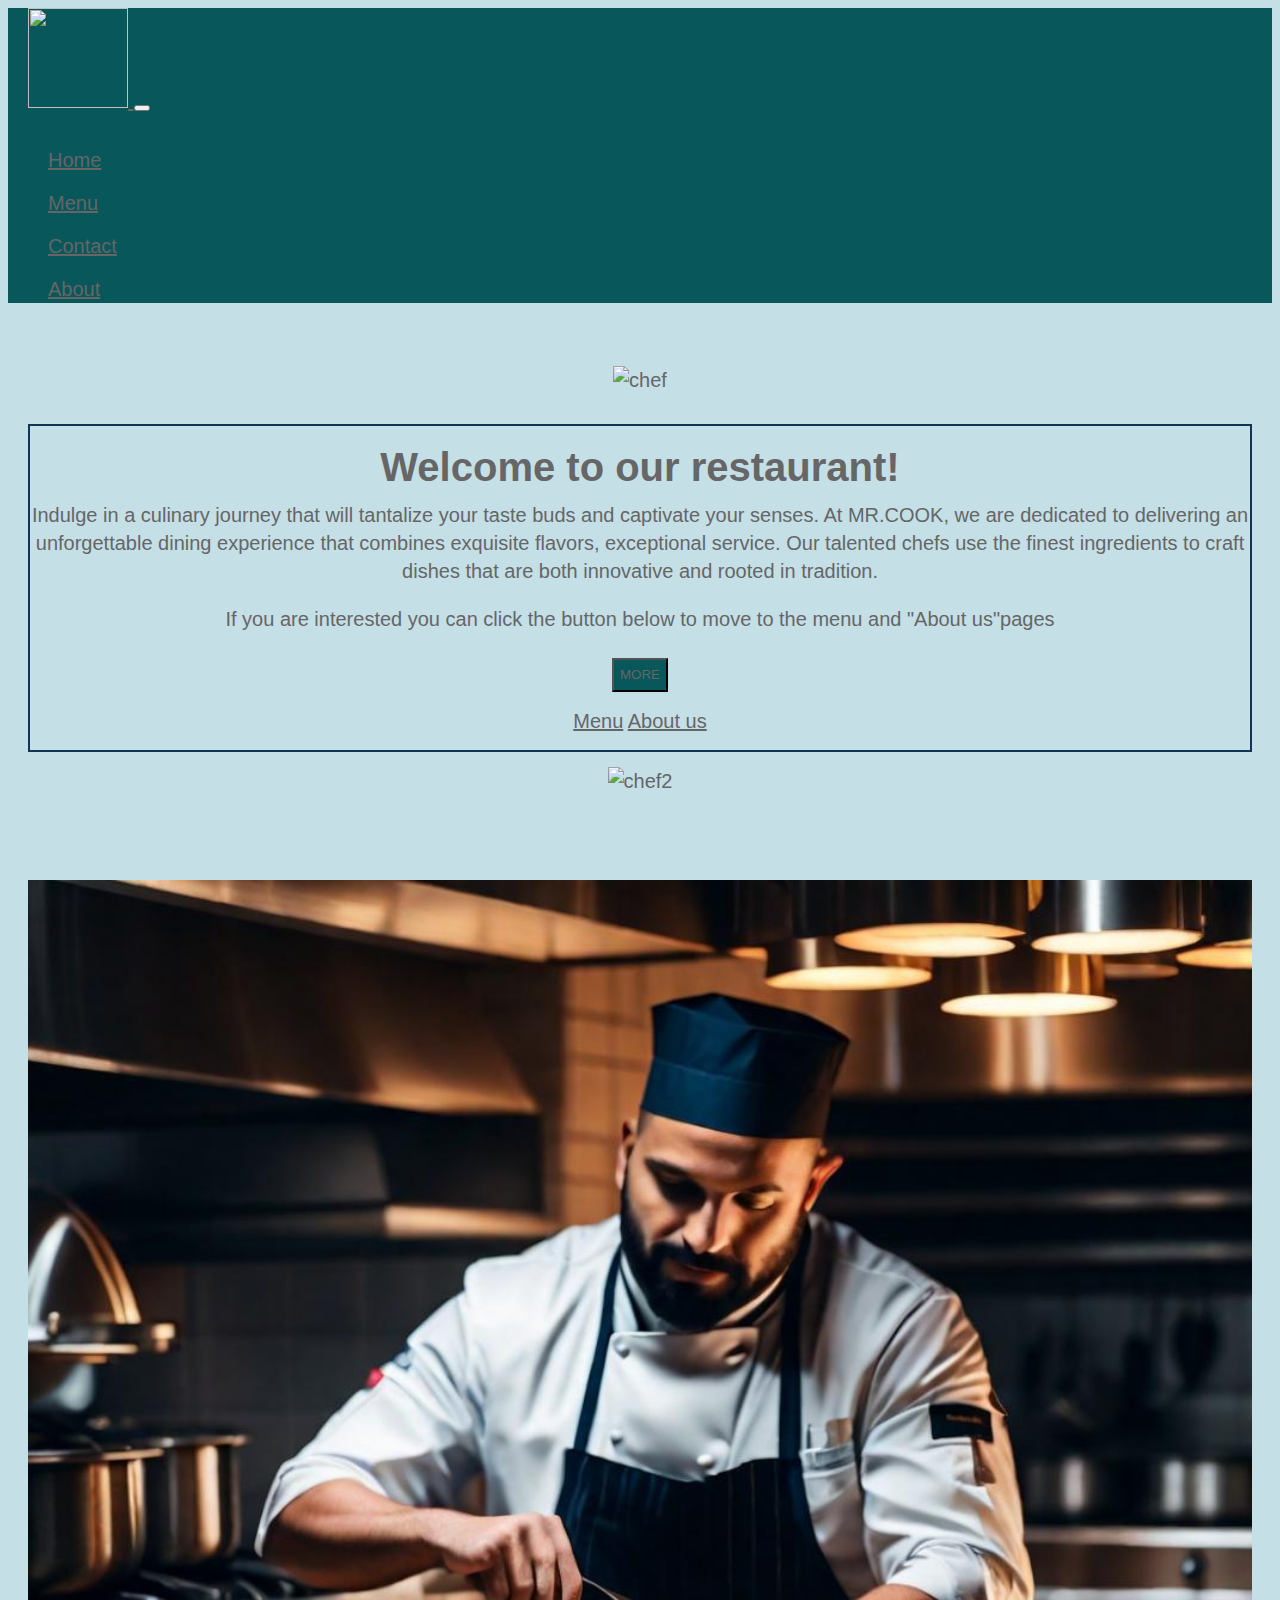
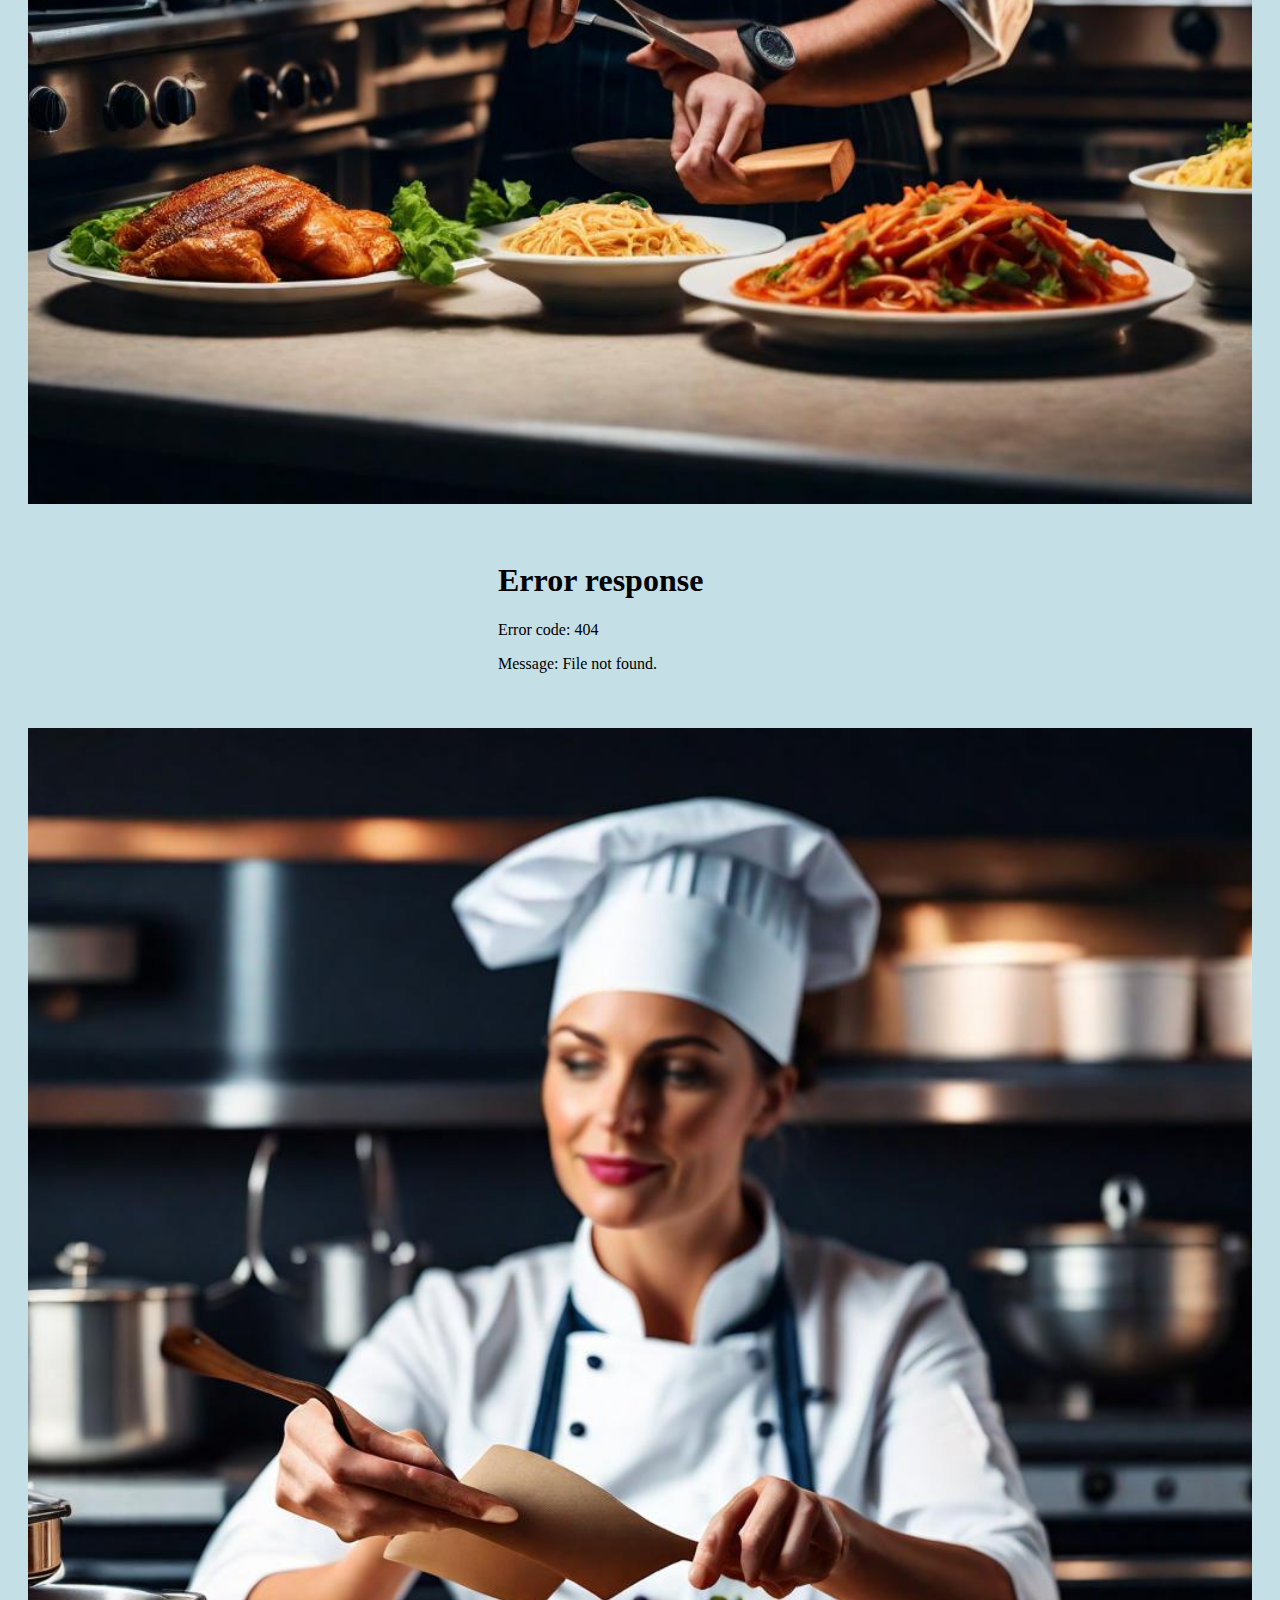
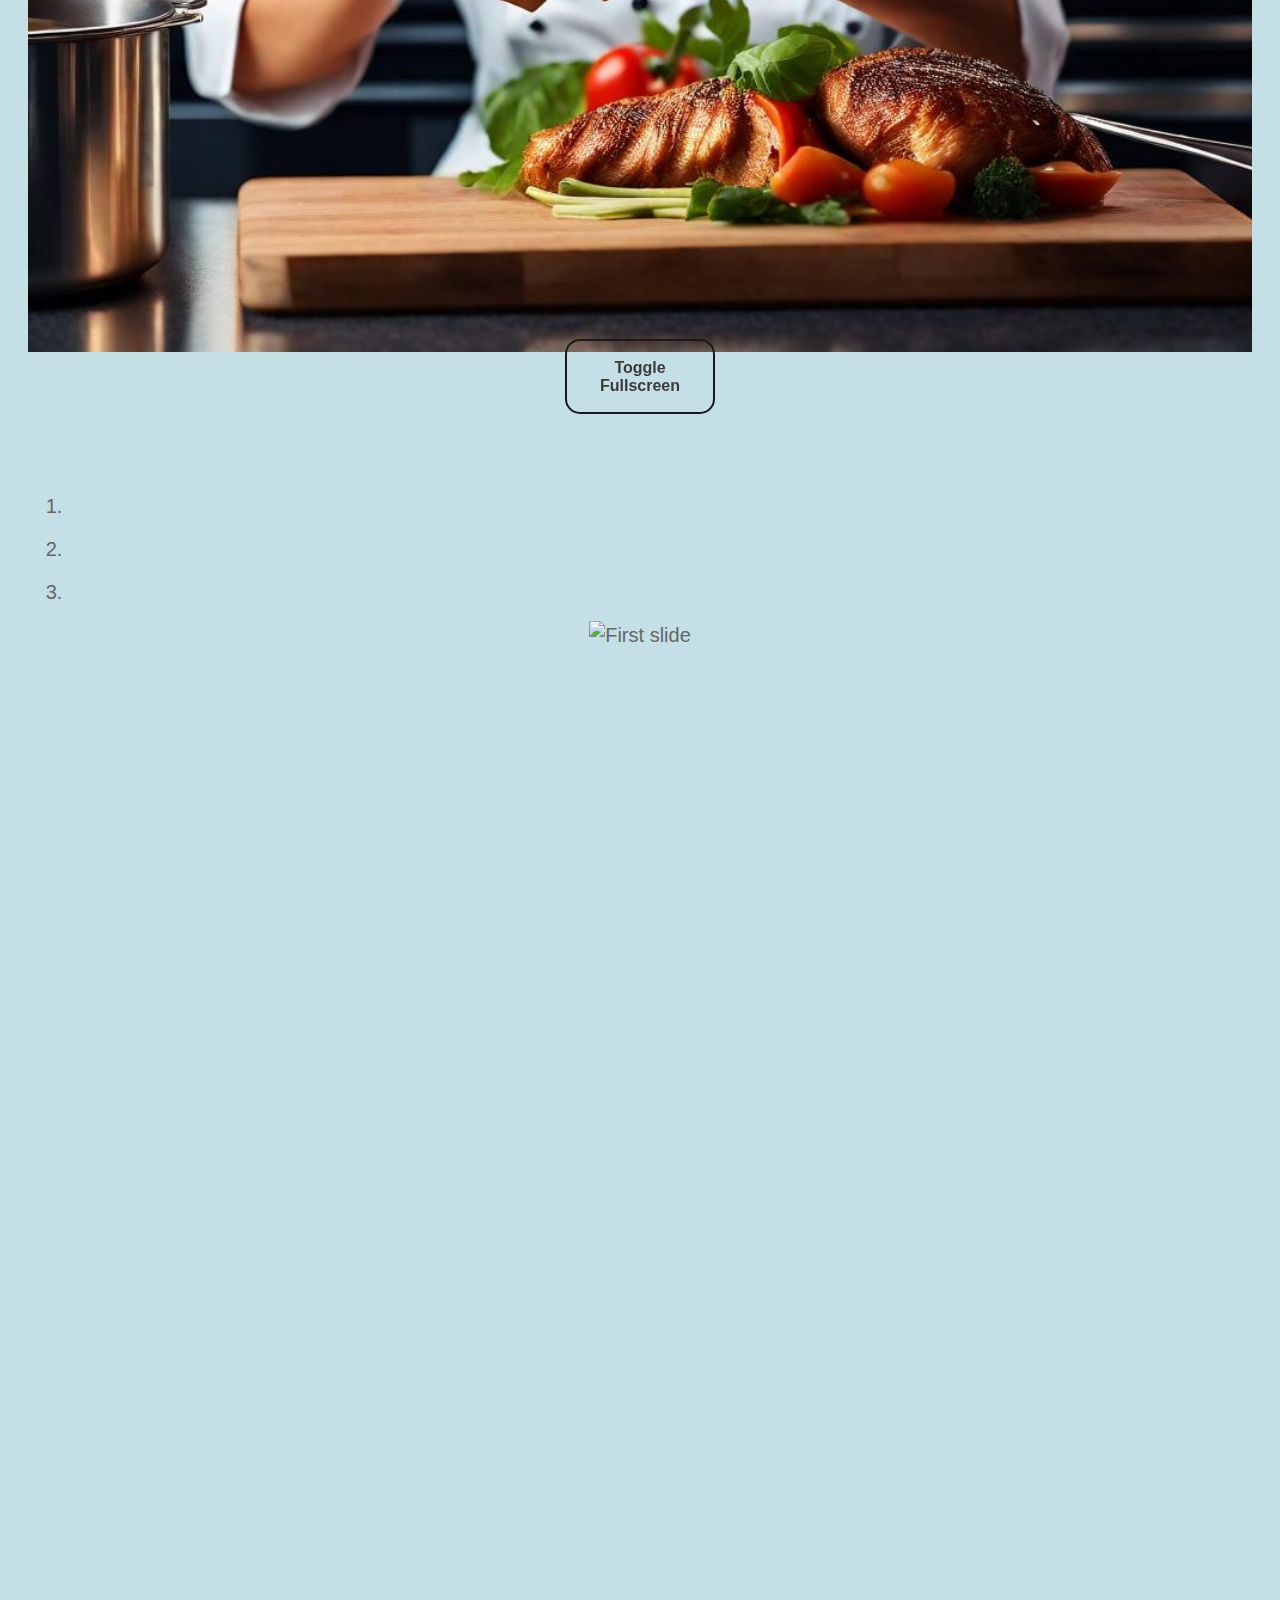
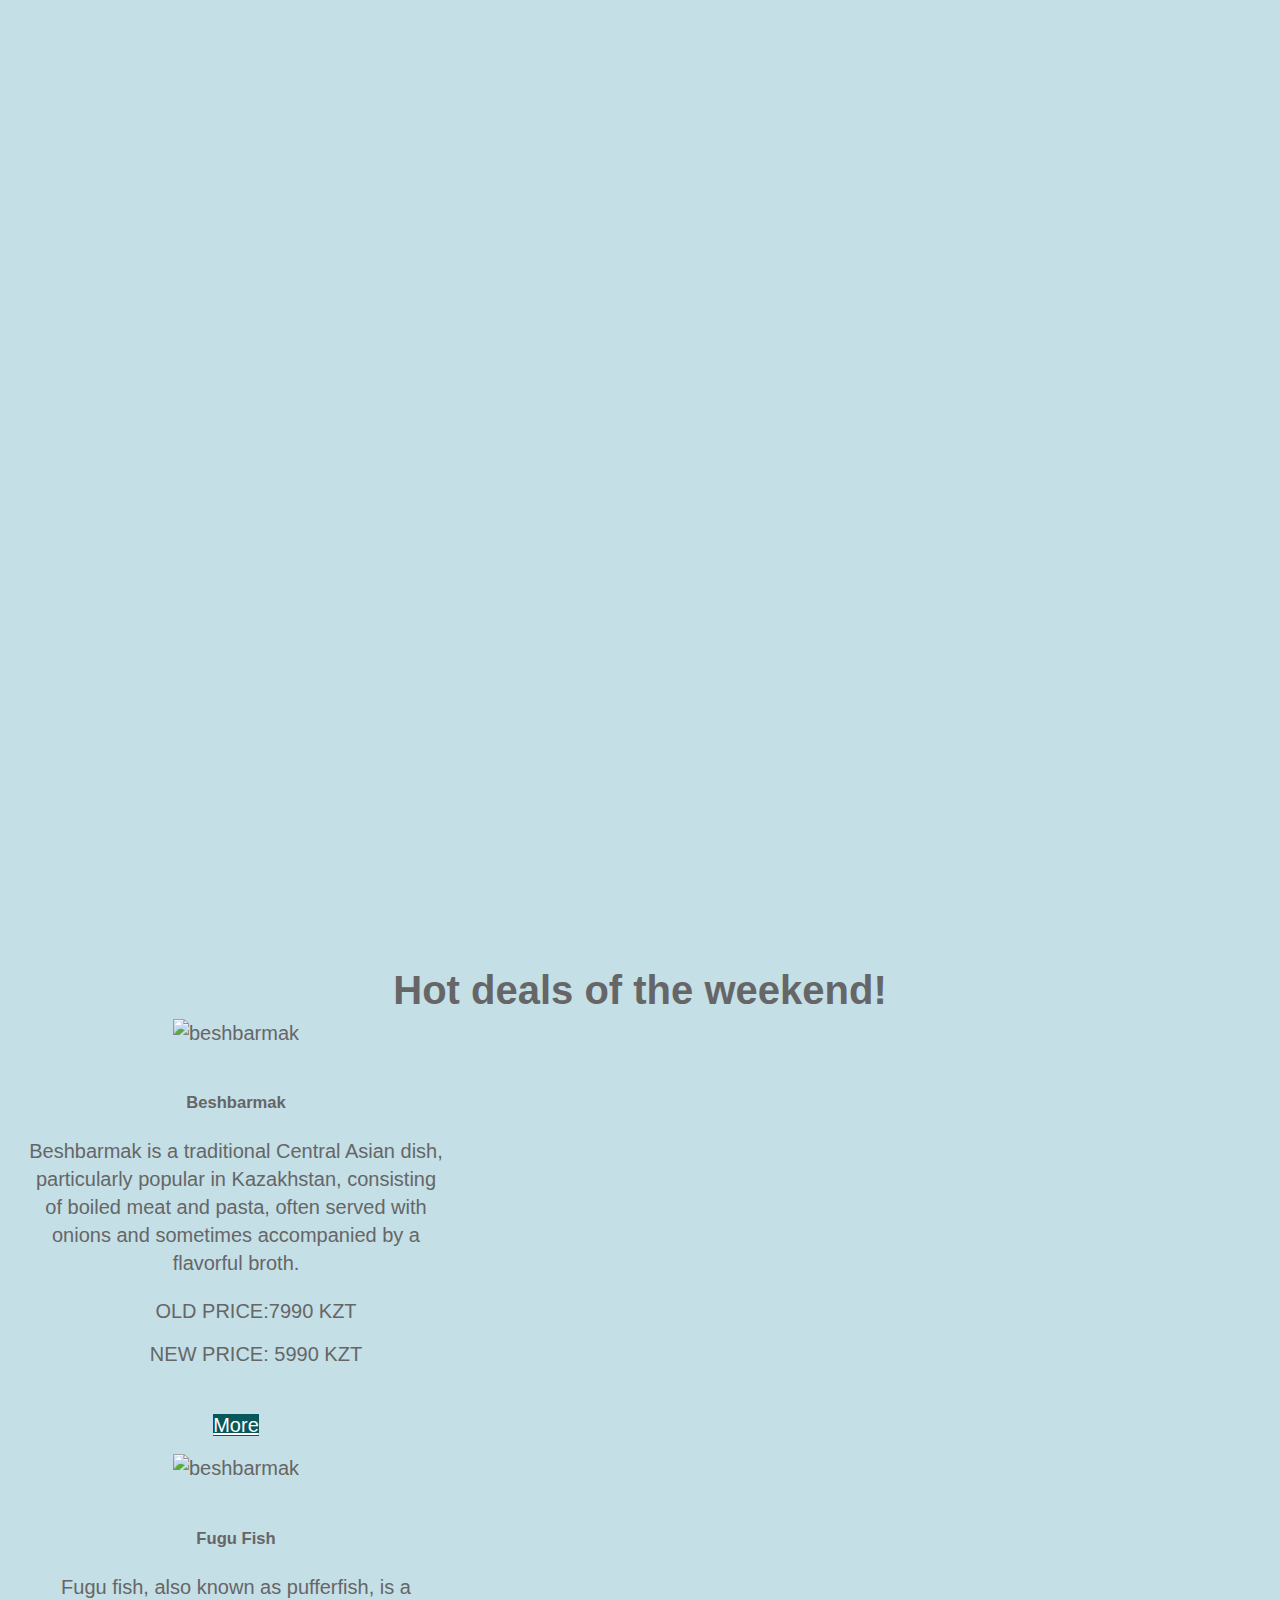
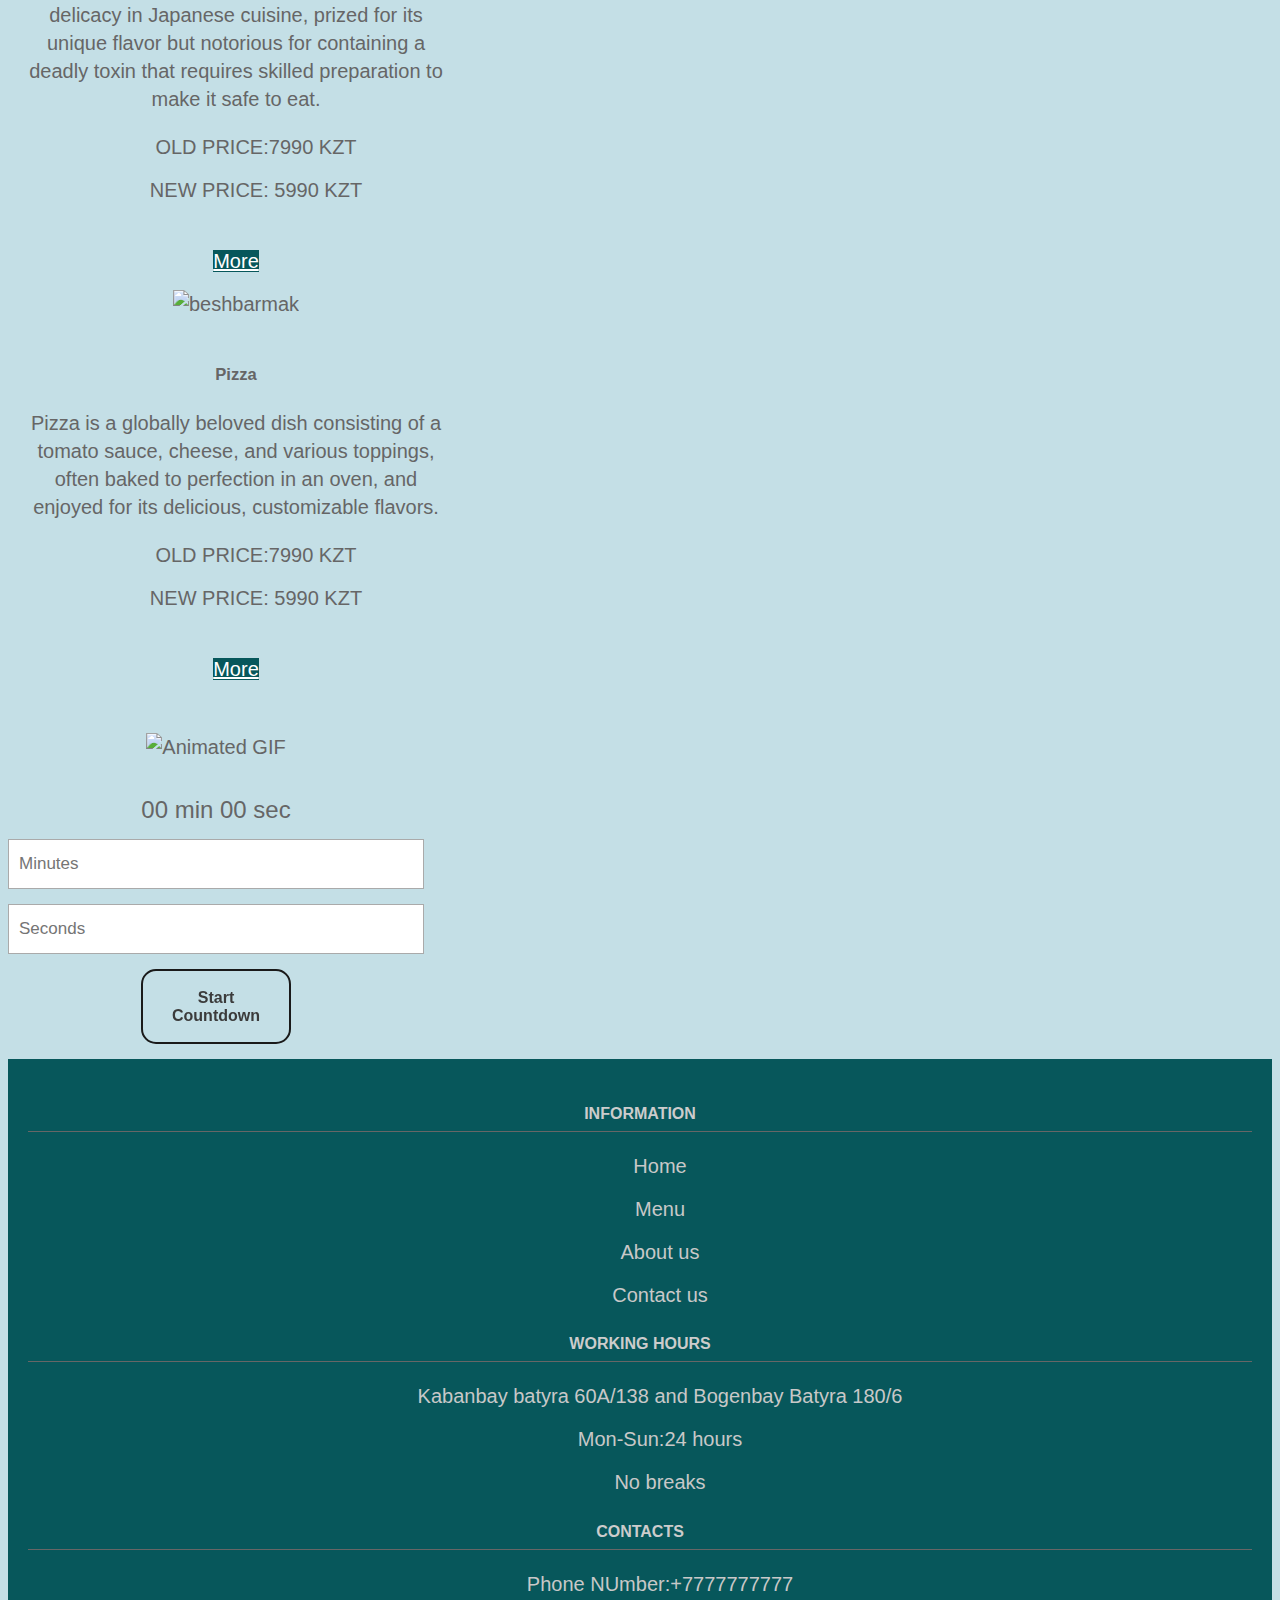
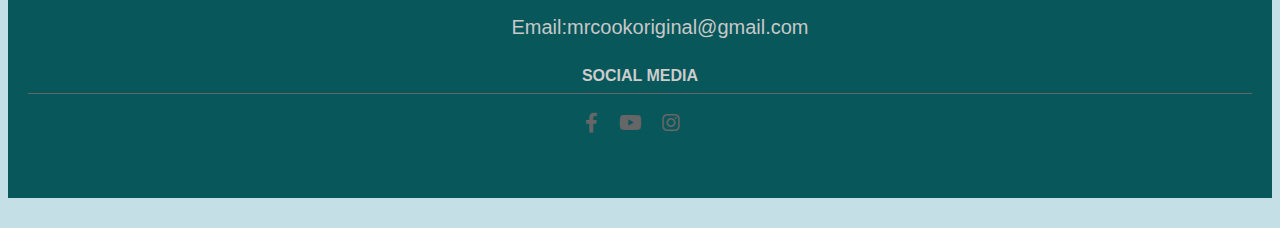
==== commit 3e02c3fa: "Commit message" ====
--- a/index.html
+++ b/index.html
@@ -69,7 +69,7 @@
           </div>
                     <div class="col-md-6">
               <div class="video-container embed-responsive embed-responsive-16by9" id="videoContainer">
-                  <iframe src="culinary.mp4" class="embed-responsive-item w-100 h-100" frameborder="0" allowfullscreen></iframe>     
+                  <iframe src="culinary1.mp4" class="embed-responsive-item w-100 h-100" frameborder="0" allowfullscreen></iframe>     
               </div>
           </div>
                     <div class="col-md-3">
